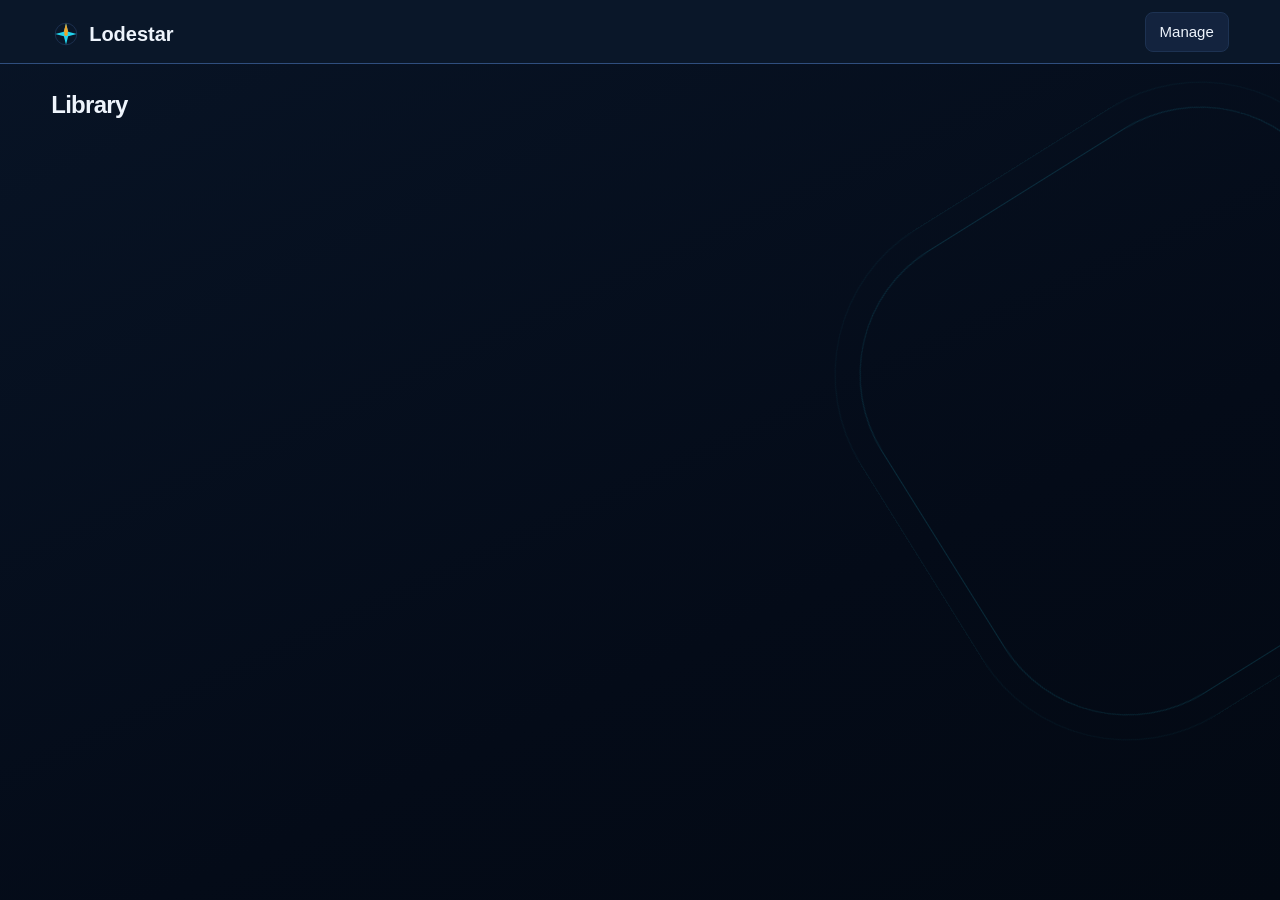
==== web/legacy.html @ 0aa4862f "Separate Lodestar console identity Lodestar can now sit beside PS4Mount without adopting its app, st" ====
<!doctype html>
<html lang="en">
<head>
<meta charset="utf-8">
<meta name="viewport" content="width=device-width,initial-scale=1">
<title>Lodestar</title>
<link rel="icon" href="data:image/svg+xml,%3Csvg xmlns='http://www.w3.org/2000/svg' viewBox='0 0 64 64'%3E%3Crect width='64' height='64' rx='14' fill='%23050b18'/%3E%3Ccircle cx='32' cy='32' r='23' fill='none' stroke='%231d3252' stroke-width='2'/%3E%3Cpath d='M32 9l4.6 18.4L55 32l-18.4 4.6L32 55l-4.6-18.4L9 32l18.4-4.6z' fill='%2322d3ee'/%3E%3Cpath d='M32 9l4.6 18.4L32 32l-4.6-4.6z' fill='%23f0a227'/%3E%3Ccircle cx='32' cy='32' r='4' fill='%23f0a227'/%3E%3C/svg%3E">
<!-- Panel for the browser of older firmwares (no <dialog>): plain pages instead of dialogs,
     ES5 and XMLHttpRequest only, no CSS variables or grid. -->
<style>
*{box-sizing:border-box}
body{margin:0;background:#050b18;background-image:linear-gradient(155deg,#081426,#040b18 65%,#030913);background-attachment:fixed;color:#eef4fc;font:15px/1.45 sans-serif}
header{position:relative;padding:12px 4%;background:#0a1729;border-bottom:1px solid #2f4e7e;min-height:64px}
header h1{display:inline-block;vertical-align:middle;margin:8px 0 0}
#legacy-manage{float:right;margin:0}
#legacy-tools{position:absolute;z-index:4;right:4%;top:calc(100% + 8px);padding:8px;width:210px;background:#0d1c33;border:1px solid #3a5f97;border-radius:8px}
#legacy-tools button{display:block;width:100%;margin:0 0 4px;text-align:left}
#legacy-tools button:last-child{margin-bottom:0}
h1{font-size:20px;margin:0 0 8px;font-weight:600}
h1 small{color:#9fb4d2;font-weight:normal;font-size:13px;margin-left:8px}
h2{font-size:18px;margin:0 0 12px;font-weight:600}
h3{font-size:16px;margin:0 0 8px;font-weight:600}
button{font:inherit;font-weight:500;color:#eef4fc;background:#13233e;border:1px solid #1d3252;border-radius:8px;padding:8px 14px;margin:0 6px 6px 0;cursor:pointer}
button:focus{border-color:#22d3ee;outline:2px solid #22d3ee;outline-offset:2px}
button.primary{background:#0e7490;border-color:#0e7490}
button.danger{background:rgba(224,85,85,.14);border-color:rgba(224,85,85,.55)}
button[disabled]{opacity:.45}
input,textarea,select{font:inherit;background:#02060f;color:#eef4fc;border:1px solid #1d3252;border-radius:8px;padding:8px 10px}
select{max-width:100%}
label select{display:block;margin-top:4px}
textarea{width:100%;min-height:90px;font-family:monospace}
.view{padding:24px 4% 36px;display:none}
.view.on{display:block}
.summary span{display:inline-block;padding:4px 0;margin:0 12px 0 0;color:#a9bcd9;font-size:13px}
body:before{content:"";position:fixed;z-index:-1;pointer-events:none;top:150px;right:-145px;width:520px;height:520px;border:1px solid rgba(34,211,238,.15);border-radius:28%;-webkit-transform:rotate(-32deg);transform:rotate(-32deg);outline:1px solid rgba(34,211,238,.06);outline-offset:24px}
.library-heading{font-size:24px;letter-spacing:-.03em}
.card{display:inline-block;vertical-align:top;width:18%;margin:0 1% 10px 0}
.art{display:block;width:100%;padding:0;margin:0;text-align:left;background:transparent;border:0;border-radius:4px}
.art[aria-pressed=true] .cover{box-shadow:0 0 0 2px #22d3ee}.art:focus .cover{box-shadow:none}
.cover,.shelf-art{display:block;background:#081226 center/cover no-repeat}
.cover{width:100%;padding-top:75%;border-radius:4px}
.info{display:block;padding:8px 0 4px;min-height:48px;overflow:hidden}
.name{display:block;font-weight:600;font-size:15px;white-space:nowrap;overflow:hidden;text-overflow:ellipsis}
.meta{color:#a9bcd9;font-size:13px;word-wrap:break-word}
.badge{display:block;color:#a9bcd9;font-size:12px;white-space:nowrap;overflow:hidden;text-overflow:ellipsis}
.b-restart,.b-pending{color:#ffd88f}
.shelf-art{padding-top:56.25%;border-radius:4px}
#g-name{font-size:26px;line-height:1.2;margin:12px 0 4px;word-wrap:break-word}
#v-game p{margin:6px 0}
.actions{margin-top:13px}
.tv button,.tv select{min-height:42px}
.tv .name{font-size:16px}.tv .badge{font-size:13px}
.tv :focus{outline:3px solid #22d3ee;outline-offset:3px}
@media(max-width:850px){.card{width:31%}}
@media(max-width:580px){.card{width:48%}}
.warn{color:#ffd88f;font-size:13px;background:rgba(240,162,39,.12);border:1px solid rgba(240,162,39,.45);border-radius:8px;padding:6px 8px;margin-top:4px}
#restart-banner{border-bottom:1px solid #4a6286;color:#ffd88f;padding:0 0 12px;margin:0 0 24px}
#restart-banner .rb-main{font-weight:600}
#actbar{border:1px solid #1d3252;background:#0c1830;border-radius:12px;padding:10px 14px;margin:0 0 12px;font-size:14px}
#actbar .db-main{font-weight:600;display:block}
#actbar .db-sub{color:#9fb4d2;font-size:13px;display:block;margin-top:4px}
#act-prog{display:block;width:100%;height:10px;margin-top:8px;accent-color:#0e7490}
.box{border:1px solid #1d3252;border-radius:12px;padding:12px 14px;margin:0 0 14px}
.box h3{margin:0 0 8px;font-size:16px}
.hint{color:#9fb4d2;font-size:13px;display:block;margin:4px 0 8px}
.note{color:#ffd88f;font-size:13px;margin:0 0 10px}
label{display:block;margin:0 0 10px}
table{width:100%;border-collapse:collapse;font-size:14px;margin:0 0 10px}
th,td{border-bottom:1px solid #1d3252;padding:8px 6px;text-align:left;vertical-align:top}
td.c,th.c{width:36px;text-align:center}
pre{white-space:pre-wrap;font-size:12px;background:#02060f;padding:12px;border-radius:8px}
#msg{display:none;margin:8px 0 0;padding:8px 12px;border:1px solid #1d3252;border-radius:8px;background:#0c1830}
[hidden]{display:none!important}
</style>
</head>
<body>
<header>
  <svg width="30" height="30" viewBox="0 0 64 64" aria-hidden="true" style="vertical-align:middle;margin:6px 8px 0 0"><circle cx="32" cy="32" r="23" fill="none" stroke="#1d3252" stroke-width="2"/><path d="M32 9l4.6 18.4L55 32l-18.4 4.6L32 55l-4.6-18.4L9 32l18.4-4.6z" fill="#22d3ee"/><path d="M32 9l4.6 18.4L32 32l-4.6-4.6z" fill="#f0a227"/><circle cx="32" cy="32" r="4" fill="#f0a227"/></svg><h1>Lodestar</h1>
  <button id="legacy-manage" aria-controls="legacy-tools" aria-expanded="false">Manage</button>
  <div id="legacy-tools" hidden>
    <button id="nav-games">Games</button>
    <button id="rescan">Scan for games</button>
    <button id="nav-settings">Settings</button>
    <button id="nav-log">Log</button>
    <button id="stop" class="danger">Stop</button>
    <small class="meta" id="ver"></small>
  </div>
  <div id="msg"></div>
</header>

<div class="view on" id="v-games">
  <div id="restart-banner" style="display:none">
    <div class="rb-main" id="rb-main"></div>
  </div>
  <div id="actbar" style="display:none">
    <span class="db-main" id="ab-text"></span>
    <progress id="act-prog" max="1" value="0" hidden></progress>
    <span class="db-sub" id="ab-sub"></span>
  </div>
  <h2 class="library-heading">Library</h2>
  <div id="grid"></div>
  <div class="summary" id="summary"></div>
  <p class="meta" id="empty" style="display:none">No PS4 games found. Put the .pkg files (game, update and add-ons) in the Lodestar folder of a USB drive.</p>
</div>

<div class="view" id="v-game">
  <div class="shelf-art" id="g-art"></div>
  <h2 id="g-name"></h2>
  <div id="g-info"></div>
  <div class="actions" id="g-actions"></div>
  <button id="g-back">Back</button>
</div>

<div class="view" id="v-settings">
  <h2>Settings</h2>
  <div class="box">
    <h3>Adding games</h3>
    <label>Folders to search for pkgs (one per line, relative to each drive)
      <textarea id="s-paths" spellcheck="false"></textarea>
      <span class="hint">/ is the root of the drive. Games are moved into the ps4 folder, so it cannot be used here.</span>
    </label>
    <label><input type="checkbox" id="s-batch"> Add new games in groups</label>
    <label>Games per group <input type="number" id="s-size" inputmode="numeric" pattern="[0-9]*" min="1" max="50" style="width:6em"></label>
    <label><input type="checkbox" id="s-internal"> Also use pkgs in the console's /data/Lodestar</label>
    <label>Add-ons (DLC) <select id="s-dlc-mode"><option value="external">Mount from the source drive</option><option value="internal">Console storage (installs add-ons, up to 256 MB)</option><option value="off">Off</option></select></label>
    <label id="s-dlcbig-row" hidden><input type="checkbox" id="s-dlcbig"> Also install big add-ons (over 256 MB)</label>
    <label>Language
      <select id="s-lang"><option value="auto">The console's</option><option value="en">English</option><option value="es">Español</option></select>
    </label>
  </div>
  <div class="box">
    <h3>Restore original files</h3>
    <span class="hint">Takes games off the console and puts their pkgs (game, update and add-ons) back where they were, with the
      names they had. Nothing is deleted. The open game is closed first.</span>
    <label>Games removed from the library per group (1 to <span id="rmax">10</span>)
      <input type="number" id="s-rsize" inputmode="numeric" pattern="[0-9]*" min="1" max="10" style="width:6em">
    </label>
    <button class="danger" id="s-restore">Restore the files of all games</button>
    <button id="s-pick">Restore the files of chosen games</button>
    <button id="s-forget">Use restored pkgs again</button>
  </div>
  <button id="s-cancel">Back</button><button class="primary" id="s-save">Save</button>
</div>

<div class="view" id="v-pick">
  <h2>Restore the files of chosen games</h2>
  <p class="note">Each chosen game gets its pkgs back where they were, with its update and all its add-ons. The open game is closed first.</p>
  <table>
    <thead><tr><th class="c"><input type="checkbox" id="p-all"></th><th>Game</th><th>Files</th></tr></thead>
    <tbody id="p-rows"></tbody>
  </table>
  <p class="hint" id="p-info"></p>
  <button id="p-cancel">Back</button><button class="danger" id="p-go" disabled>Restore the chosen ones</button>
</div>

<div class="view" id="v-log">
  <h2>Log</h2>
  <pre id="log"></pre>
  <button id="l-back">Back</button>
</div>

<!--LANG-->
<script>
var games = [], busy = {}, maxRestore = 10, msgTimer = 0, activity = {};
var labels = {ready: 'Ready', restart: 'Restart to play', running: 'Running', removed: 'Not in library', internal: 'On console storage', pending: 'Adding', duplicate: 'On another drive', offline: 'Drive not connected'};
function label(state) { return labels[state] ? t(labels[state]) : state; }

function $(id) { return document.getElementById(id); }
function esc(s) { return String(s).replace(/[&<>"']/g, function (c) { return '&#' + c.charCodeAt(0) + ';'; }); }
function gb(n) { return (n / 1073741824).toFixed(n >= 10737418240 ? 0 : 1) + ' GB'; }
function say(text) {
  var m = $('msg');
  m.innerHTML = esc(text);
  m.style.display = 'block';
  clearTimeout(msgTimer);
  msgTimer = setTimeout(function () { m.style.display = 'none'; }, 6000);
}
/* done(err, json): err is a message when the request failed. */
function api(path, method, body, done) {
  var x = new XMLHttpRequest();
  x.open(method || 'GET', path, true);
  x.setRequestHeader('X-Lodestar', '1');
  if (body !== null && body !== undefined) x.setRequestHeader('Content-Type', 'application/x-www-form-urlencoded');
  x.onreadystatechange = function () {
    if (x.readyState !== 4) return;
    var j = null;
    try { j = JSON.parse(x.responseText); } catch (e) {}
    if (!done) return;
    if (x.status !== 200 || !j) done((j && j.error) || ('HTTP ' + x.status), j);
    else done(null, j);
  };
  x.send(body === undefined ? null : body);
}
var currentView = 'v-games';
function show(view) {
  currentView = view;
  var v = ['v-games', 'v-game', 'v-settings', 'v-pick', 'v-log'];
  for (var i = 0; i < v.length; i++) $(v[i]).className = 'view' + (v[i] === view ? ' on' : '');
  window.scrollTo(0, 0);
  if (tv) {
    var first = $(view).querySelector('button:not([disabled])');
    if (first) first.focus();
  }
}
function addons(g) { return g.dlc ? (g.dlc === 1 ? t('1 add-on') : t('{0} add-ons', g.dlc)) : t('no add-ons'); }
function movedBack(g) { return t('Game{0}{1}', g.has_patch ? t(', update') : '', g.dlc ? t(' and {0}', addons(g)) : ''); }

var shelfSelection = '', shelfGrid = '', gameView = '', gameViewHtml = '';
/* The cover that has the focus (or was last opened): the grid's only selection mark,
 * the details live on the game page a cover opens. */
function selectCover(tid) {
  shelfSelection = tid;
  var covers = $('grid').querySelectorAll('[data-g]');
  for (var i = 0; i < covers.length; i++) covers[i].setAttribute('aria-pressed', String(covers[i].getAttribute('data-g') === tid));
}
/* The game's page: art, what it is and where its pkgs are, and its actions. */
function fillGame(tid) {
  var g = null, i, act = '';
  for (i = 0; i < games.length; i++) if (games[i].title_id === tid) { g = games[i]; break; }
  if (!g) return false;
  $('g-art').style.backgroundImage = 'url(/pic/' + tid + '),url(/icon/' + tid + ')';
  $('g-name').textContent = g.name;
  if (g.state === 'removed') act = '<button class="primary" data-a="mount" data-t="' + tid + '">' + t('Add to library') + '</button>';
  else if (g.state === 'ready' || g.state === 'restart') act = '<button class="danger" data-a="unmount" data-t="' + tid + '">' + t('Remove from library') + '</button>';
  else if (g.state === 'running') act = '<button disabled>' + t('Close the game to remove it') + '</button>';
  if (busy[tid]) act = '<button disabled>' + t('Please wait...') + '</button>';
  var info = (g.state !== 'ready' ? '<p class="badge b-' + esc(g.state) + '">' + esc(label(g.state)) + '</p>' : '') +
    '<p class="meta">' + esc(tid) + (g.version ? ' · v' + esc(g.version) : '') + (g.has_patch ? t(' (with update)') : '') +
    (g.dlc ? ' · ' + esc(addons(g)) : '') + (g.size ? ' · ' + gb(g.size) : '') + '</p>' +
    '<p class="meta">' + esc(g.source || '') + (g.mount ? ' · ' + esc(t('mounted {0}', g.mount)) : '') + '</p>' +
    (g.state === 'offline' ? '<p class="warn">' + esc(t('On {0}, which is not connected. Connect it to play.', g.storage)) + '</p>' : '') +
    (g.update_issue ? '<p class="warn">' + esc(g.update_issue) + '</p>' : '');
  if (info + '\n' + act !== gameViewHtml) {
    $('g-info').innerHTML = info;
    $('g-actions').innerHTML = act;
    gameViewHtml = info + '\n' + act;
  }
  return true;
}
function showGame(tid) {
  if (fillGame(tid)) { gameView = tid; show('v-game'); }
}
function render() {
  var html = '', counts = {}, i, g, selected = '', focus = document.activeElement.getAttribute('data-g');
  for (i = 0; i < games.length; i++) {
    g = games[i];
    if (g.title_id === shelfSelection) selected = shelfSelection;
    counts[g.state] = (counts[g.state] || 0) + 1;
    html += '<div class="card"><button type="button" class="art" data-g="' + g.title_id +
      '"><span class="cover" style="background-image:url(/icon/' + g.title_id + ')"></span><span class="info"><span class="name">' +
      esc(g.name) + '</span>' +
      (g.state !== 'ready' ? '<span class="badge b-' + esc(g.state) + '">' + esc(label(g.state)) + '</span>' : '') +
      '</span></button></div>';
  }
  if (html !== shelfGrid) { $('grid').innerHTML = html; shelfGrid = html; }
  selectCover(selected || (games.length ? games[0].title_id : ''));
  if (gameView) {
    if (!fillGame(gameView)) { gameView = ''; gameViewHtml = ''; if (currentView === 'v-game') show('v-games'); }
  }
  if (focus && document.activeElement === document.body && shelfSelection) {
    var replacement = $('grid').querySelector('[data-g="' + shelfSelection + '"]');
    if (replacement) replacement.focus();
  }
  $('empty').style.display = games.length ? 'none' : 'block';
  var s = '<span>' + t('{0} game(s)', games.length) + '</span>';
  for (var k in counts) s += '<span>' + esc(label(k)) + ': ' + counts[k] + '</span>';
  $('summary').innerHTML = s;
}
/* The list is asked again when the previous answer came back (a slow console must not
 * get a pile of requests), and nothing is asked in a background tab. */
function poll(ms, fn, when) {
  setTimeout(function tick() {
    if ((typeof document.hidden !== 'undefined' && document.hidden) || (when && !when())) { setTimeout(tick, ms); return; }
    fn(function () { setTimeout(tick, ms); });
  }, ms);
}
function mb(n) { return n >= 1073741824 ? (n / 1073741824).toFixed(n >= 10737418240 ? 0 : 1) + ' GB' : Math.max(1, Math.round(n / 1048576)) + ' MB'; }
/* Games that wait for the one restart a new task needs: said at the top of the list. */
function renderRestart() {
  var rb = $('restart-banner'), rn = [], i, g, names;
  for (i = 0; i < games.length; i++) {
    g = games[i];
    if (g.state === 'restart') rn.push(g);
  }
  rb.style.display = rn.length ? 'block' : 'none';
  if (!rn.length) return;
  names = rn.slice(0, 4).map(function (x) { return x.name; }).join(', ') + (rn.length > 4 ? t(' +{0} more', rn.length - 4) : '');
  $('rb-main').textContent = rn.length === 1 ?
    t('1 game needs a one-time console restart to start: {0}', rn[0].name) :
    t('{0} games need a one-time console restart to start: {1}', rn.length, names);
}
/* What the console is doing now: a scan, a group being registered, a restore or pending add-ons. */
function renderAct() {
  var a = activity || {}, bar = $('actbar'), who, main, pend, pr, i, s;
  bar.style.display = a.busy ? 'block' : 'none';
  if (!a.busy) return;
  who = a.title || a.title_id || a.drive || '';
  pend = a.dlc_pending || [];
  if (a.phase === 'scanning') {
    main = t('Scanning {0}', a.drive || '');
    if (a.total > 0) main += ' · ' + t('{0} of {1}', a.done, a.total);
  } else if (a.phase === 'registering') {
    main = t('Adding {0} of {1}: {2}', a.done, a.total, who);
    if (a.groups > 1) main += ' · ' + t('Group {0}/{1}', a.group, a.groups);
  } else if (a.phase === 'waiting_db') {
    main = t('Waiting for PS4 system database…');
  } else if (a.phase === 'restoring') {
    main = t('Restoring {0} of {1}: {2}', a.done, a.total, who);
  } else if (pend.length) {
    main = t('Installing add-ons…');
  } else {
    main = t('Working…');
  }
  $('ab-text').textContent = main;
  s = '';
  for (i = 0; i < pend.length; i++) s += (i ? ' · ' : '') + pend[i].name + ' (' + mb(pend[i].size) + ')';
  $('ab-sub').textContent = s;
  pr = $('act-prog');
  pr.hidden = !(a.total > 0);
  if (a.total > 0) { pr.max = a.total; pr.value = a.done; }
}
function load(done) {
  api('/api/games', 'GET', null, function (err, j) {
    if (err) { say(t('Could not read the list: {0}', err)); if (done) done(); return; }
    setLang(j.lang);
    games = j.games;
    activity = j.activity || {};
    $('ver').innerHTML = esc(j.version);
    render();
    renderAct();
    renderRestart();
    if (done) done();
  });
}

$('grid').onclick = function (e) {
  var cover = e.target || e.srcElement;
  while (cover && cover !== this && !cover.getAttribute('data-g')) cover = cover.parentNode;
  if (cover && cover !== this) {
    var tid = cover.getAttribute('data-g');
    selectCover(tid);
    showGame(tid);
  }
};
$('g-back').onclick = function () { show('v-games'); };
$('g-actions').onclick = function (e) {
  var b = e.target || e.srcElement;
  if (!b || !b.getAttribute || !b.getAttribute('data-a')) return;
  var tid = b.getAttribute('data-t'), a = b.getAttribute('data-a');
  if (a === 'unmount' && !confirm(t('Remove {0} from the library? Its pkgs stay where they are (deleting it on the console deletes them).', tid))) return;
  if (a === 'restore' && !confirm(t('Restore the original files of {0}?\n\nThe game leaves the console and its pkgs (game, update and add-ons) go back ' +
      'where they were, with the names they had. The open game is closed first. Lodestar stops using these pkgs. Nothing is ' +
      'deleted.', tid))) return;
  busy[tid] = 1;
  render();
  api('/api/' + a + '?title_id=' + tid, 'POST', null, function (err, j) {
    say(err ? t('Error: {0}', err) : j.message);
    delete busy[tid];
    load();
  });
};
function showTools(open) {
  $('legacy-tools').hidden = !open;
  $('legacy-manage').setAttribute('aria-expanded', String(open));
}
$('legacy-manage').onclick = function () { showTools($('legacy-tools').hidden); };
$('legacy-tools').addEventListener('click', function () {
  if (!this.hidden) {
    var restoreFocus = this.contains(document.activeElement);
    showTools(false);
    if (restoreFocus) $('legacy-manage').focus();
  }
});
$('nav-games').onclick = function () { show('v-games'); load(); };
$('rescan').onclick = function () {
  api('/api/rescan', 'POST', null, function (err, j) { say(err ? t('Error: {0}', err) : j.message); setTimeout(load, 3000); });
};
$('nav-log').onclick = function () {
  api('/api/log', 'GET', null, function (err, j) {
    if (err) { say(t('Could not read the log: {0}', err)); return; }
    $('log').innerHTML = esc(j.log);
    show('v-log');
  });
};
$('l-back').onclick = function () { show('v-games'); };
$('stop').onclick = function () {
  if (!confirm(t('Stop Lodestar? The games stay unavailable until it is loaded again.'))) return;
  api('/api/stop', 'POST', null, function (err, j) { say(err ? t('Error: {0}', err) : j.message); });
};

/* --- settings --- */
$('nav-settings').onclick = function () {
  api('/api/config', 'GET', null, function (err, c) {
    if (err) { say(t('Could not read the settings: {0}', err)); return; }
    $('s-paths').value = c.paths.join('\n');
    $('s-batch').checked = c.batch;
    $('s-size').value = c.batch_size;
    $('s-size').disabled = !c.batch;
    $('s-dlc-mode').value = c.dlc_mode || (c.dlc ? 'internal' : 'off');
    $('s-dlcbig').checked = !!c.dlc_big;
    $('s-internal').checked = !!c.internal;
    dlcFields();
    $('s-lang').value = c.lang || 'auto';
    maxRestore = c.max_restore_batch || 10;
    $('rmax').innerHTML = maxRestore;
    $('s-rsize').value = c.restore_batch || 5;
    show('v-settings');
  });
};
$('s-batch').onclick = function () { $('s-size').disabled = !this.checked; };
/* Big add-ons are installed only in console-storage mode: the switch shows only there. */
function dlcFields() { $('s-dlcbig-row').hidden = $('s-dlc-mode').value !== 'internal'; }
$('s-dlc-mode').onchange = dlcFields;
$('s-cancel').onclick = function () { show('v-games'); };
/* Number fields: type=number opens the numeric keyboard on the console browser (inputmode alone does
 * not), inputmode on phones; digits only, capped at max. */
function onlyDigits(el, max) {
  /* a key that types anything but a digit never reaches the field (Enter still submits) */
  el.onkeypress = function (e) {
    e = e || window.event;
    var c = e.charCode || e.keyCode || 0;
    if (c >= 32 && (c < 48 || c > 57)) {
      if (e.preventDefault) e.preventDefault();
      return false;
    }
  };
  el.onkeyup = el.onchange = el.oninput = function () {
    var v = this.value.replace(/[^0-9]/g, '');
    if (v !== '' && +v > max()) v = String(max());
    if (v !== this.value) this.value = v;
  };
}
onlyDigits($('s-size'), function () { return 50; });
onlyDigits($('s-rsize'), function () { return maxRestore; });
/* Games per group when moving back: digits only, 1 to maxRestore. */
function restoreSize() {
  var v = $('s-rsize').value;
  if (!/^[0-9]+$/.test(v) || +v < 1 || +v > maxRestore) { say(t('Games per group must be a number from 1 to {0}', maxRestore)); return 0; }
  return +v;
}
$('s-save').onclick = function () {
  if (!restoreSize()) return;
  var size = $('s-size').value;
  if (!/^[0-9]+$/.test(size) || +size < 1 || +size > 50) { say(t('Games per group must be a number from 1 to {0}', 50)); return; }
  var dlcMode = $('s-dlc-mode').value;
  var body = 'batch=' + ($('s-batch').checked ? 1 : 0) + '&batch_size=' + encodeURIComponent($('s-size').value) +
    '&dlc_mode=' + dlcMode + '&dlc=' + (dlcMode !== 'off' ? 1 : 0) + '&dlc_big=' + ($('s-dlcbig').checked ? 1 : 0) +
    '&internal=' + ($('s-internal').checked ? 1 : 0) + '&restore_batch=' + $('s-rsize').value + '&lang=' + $('s-lang').value + '&paths=' + encodeURIComponent($('s-paths').value);
  api('/api/config', 'POST', body, function (err, j) {
    say(err ? (j && j.error ? j.error : t('Error: {0}', err)) : j.message);
    if (!err) { show('v-games'); load(); }
  });
};
/* Saves the group size, then starts moving back (body: selected games, or '' for all). */
function startRestore(size, body) {
  api('/api/config', 'POST', 'restore_batch=' + size, function (err) {
    if (err) { say(t('Error: {0}', err)); return; }
    api('/api/restore', 'POST', body, function (err2, j) {
      say(err2 ? t('Error: {0}', err2) : j.message);
      if (!err2) { show('v-games'); setTimeout(load, 3000); }
    });
  });
}
$('s-restore').onclick = function () {
  var size = restoreSize();
  if (!size) return;
  if (!confirm(t('WARNING: this restores the original files of ALL {0} games: their pkgs (game, update and add-ons) go back ' +
      'where they were, with the names they had.\n\nThe open game is closed now, without saving. All Lodestar games leave ' +
      'the console, {1} at a time, and Lodestar stops using these pkgs. Nothing is deleted.\n\nContinue?', games.length, size))) return;
  startRestore(size, '');
};
$('s-forget').onclick = function () {
  if (!confirm(t('Use the restored pkgs again? They are moved into the ps4 folder and added on the next scan.'))) return;
  api('/api/restored/forget', 'POST', null, function (err, j) { say(err ? t('Error: {0}', err) : j.message); });
};

/* --- choosing games to move back --- */
function boxes() { return $('p-rows').getElementsByTagName('input'); }
function pickUpdate() {
  var b = boxes(), n = 0, size = +$('s-rsize').value || 0;
  for (var i = 0; i < b.length; i++) n += b[i].checked ? 1 : 0;
  $('p-all').checked = n > 0 && n === b.length;
  $('p-go').disabled = !n;
  $('p-info').innerHTML = esc(n ? t('{0} game(s) selected', n) + (size && n > size ? t(', removed from the library {0} at a time', size) : '') : t('No games selected'));
}
$('s-pick').onclick = function () {
  if (!restoreSize()) return;
  var rows = '', g;
  for (var i = 0; i < games.length; i++) {
    g = games[i];
    if (g.state === 'internal' || g.state === 'offline') continue;
    rows += '<tr><td class="c"><input type="checkbox" value="' + g.title_id + '"></td>' +
      '<td>' + esc(g.name) + '<div class="meta">' + g.title_id + ' · ' + esc(g.source) + '</div></td>' +
      '<td>' + esc(movedBack(g)) + '</td></tr>';
  }
  $('p-rows').innerHTML = rows || '<tr><td colspan="3">' + t('No Lodestar games on the connected drives') + '</td></tr>';
  var b = boxes();
  for (var k = 0; k < b.length; k++) b[k].onclick = pickUpdate;
  pickUpdate();
  show('v-pick');
};
$('p-all').onclick = function () {
  var b = boxes();
  for (var i = 0; i < b.length; i++) b[i].checked = this.checked;
  pickUpdate();
};
$('p-cancel').onclick = function () { show('v-settings'); };
$('p-go').onclick = function () {
  var size = restoreSize(), b = boxes(), tids = [];
  if (!size) return;
  for (var i = 0; i < b.length; i++) if (b[i].checked) tids.push(b[i].value);
  if (!tids.length) return;
  if (!confirm(t('Restore the original files of {0} game(s), each with its update and all its add-ons?\n\nThe open game is ' +
      'closed now, without saving. The games leave the console{1}. Nothing is deleted.',
      tids.length, tids.length > size ? t(', {0} at a time', size) : ''))) return;
  startRestore(size, 'title_ids=' + tids.join(','));
};

load();
poll(5000, load, function () { return $('v-games').className.indexOf('on') >= 0; });
var tv = location.hash === '#app=1';
if (tv) document.documentElement.className += ' tv';
bindShelfNavigation($('grid'), tv, selectCover, function () {
  if (currentView === 'v-pick') show('v-settings');
  else if (currentView !== 'v-games') show('v-games');
  else if (!$('legacy-tools').hidden) { showTools(false); $('legacy-manage').focus(); }
  else api('/api/app/close', 'POST');
});
</script>
</body>
</html>
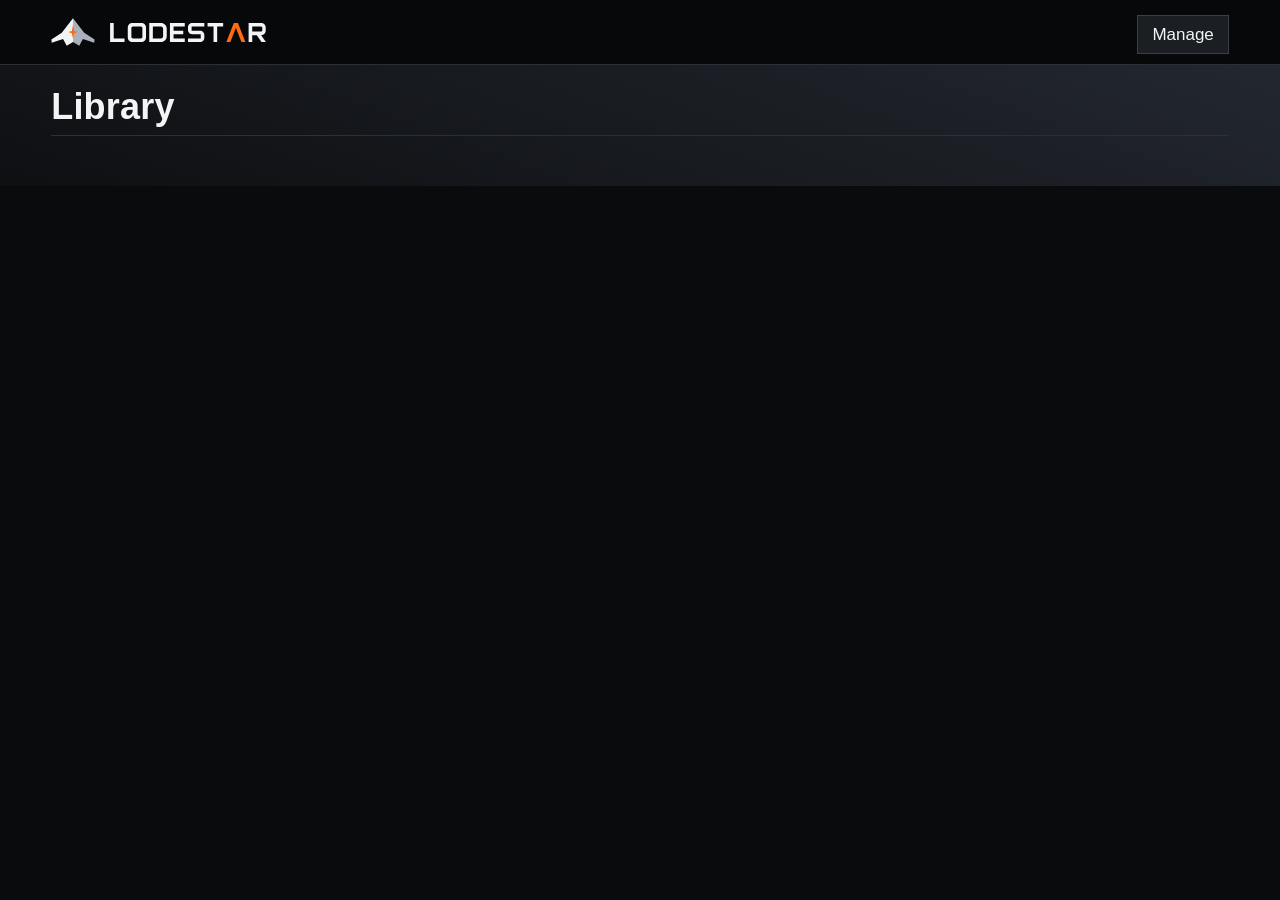
==== commit 42f2cbef: "New identity and a one-column library driven by the controller New mark and wordmark, and a light me" ====
--- a/web/legacy.html
+++ b/web/legacy.html
@@ -4,78 +4,90 @@
 <meta charset="utf-8">
 <meta name="viewport" content="width=device-width,initial-scale=1">
 <title>Lodestar</title>
-<link rel="icon" href="data:image/svg+xml,%3Csvg xmlns='http://www.w3.org/2000/svg' viewBox='0 0 64 64'%3E%3Crect width='64' height='64' rx='14' fill='%23050b18'/%3E%3Ccircle cx='32' cy='32' r='23' fill='none' stroke='%231d3252' stroke-width='2'/%3E%3Cpath d='M32 9l4.6 18.4L55 32l-18.4 4.6L32 55l-4.6-18.4L9 32l18.4-4.6z' fill='%2322d3ee'/%3E%3Cpath d='M32 9l4.6 18.4L32 32l-4.6-4.6z' fill='%23f0a227'/%3E%3Ccircle cx='32' cy='32' r='4' fill='%23f0a227'/%3E%3C/svg%3E">
+<link rel="icon" href="data:image/svg+xml,%3Csvg xmlns='http://www.w3.org/2000/svg' viewBox='0 0 64 64' width='64' height='64'%3E%3Crect width='100%25' height='100%25' fill='%230a0b0d'/%3E%3Cpath fill='%23f3f4f5' fill-rule='evenodd' d='M32.0 13.8L47.6 34.2L62.0 43.5L61.5 48.0L45.8 42.6L40.7 52.2L32.0 46.8L23.3 52.2L18.2 42.6L2.4 48.0L2.0 43.5L16.4 34.2Z'/%3E%3Cpath fill='%23ff6a13' fill-rule='evenodd' d='M32.0 21.6L35.3 30.3L42.2 33.1L35.3 36.0L32.0 44.7L28.7 36.0L21.8 33.1L28.7 30.3Z'/%3E%3C/svg%3E">
 <!-- Panel for the browser of older firmwares (no <dialog>): plain pages instead of dialogs,
      ES5 and XMLHttpRequest only, no CSS variables or grid. -->
 <style>
+/*FONTS*/
 *{box-sizing:border-box}
-body{margin:0;background:#050b18;background-image:linear-gradient(155deg,#081426,#040b18 65%,#030913);background-attachment:fixed;color:#eef4fc;font:15px/1.45 sans-serif}
-header{position:relative;padding:12px 4%;background:#0a1729;border-bottom:1px solid #2f4e7e;min-height:64px}
-header h1{display:inline-block;vertical-align:middle;margin:8px 0 0}
-#legacy-manage{float:right;margin:0}
-#legacy-tools{position:absolute;z-index:4;right:4%;top:calc(100% + 8px);padding:8px;width:210px;background:#0d1c33;border:1px solid #3a5f97;border-radius:8px}
-#legacy-tools button{display:block;width:100%;margin:0 0 4px;text-align:left}
+html{background:#0a0b0d}
+body{margin:0;background:#0a0b0d;background-image:linear-gradient(200deg,#252a32,#0a0b0d 55%);background-attachment:fixed;color:#f3f4f5;font:500 17px/1.35 "Barlow Condensed","Roboto Condensed","Arial Narrow",sans-serif;letter-spacing:.012em}
+::selection{background:#ff6a13;color:#0a0b0d}
+header{position:relative;padding:12px 4%;background:#07080a;border-bottom:1px solid #2c3036;min-height:64px}
+header h1{display:inline-block;vertical-align:middle;margin:0;line-height:0}
+.brand-mark{width:44px;height:32px;vertical-align:middle;margin:4px 10px 4px 0}
+.wordmark{height:19px;width:166px}
+.sr{position:absolute;width:1px;height:1px;overflow:hidden;clip:rect(0 0 0 0);white-space:nowrap}
+#legacy-manage{float:right;margin:3px 0 0}
+#legacy-tools{position:absolute;z-index:4;right:4%;top:calc(100% + 8px);padding:6px;width:220px;background:#15181d;border:1px solid #565c66}
+#legacy-tools button{display:block;width:100%;margin:0 0 2px;text-align:left}
 #legacy-tools button:last-child{margin-bottom:0}
-h1{font-size:20px;margin:0 0 8px;font-weight:600}
-h1 small{color:#9fb4d2;font-weight:normal;font-size:13px;margin-left:8px}
-h2{font-size:18px;margin:0 0 12px;font-weight:600}
-h3{font-size:16px;margin:0 0 8px;font-weight:600}
-button{font:inherit;font-weight:500;color:#eef4fc;background:#13233e;border:1px solid #1d3252;border-radius:8px;padding:8px 14px;margin:0 6px 6px 0;cursor:pointer}
-button:focus{border-color:#22d3ee;outline:2px solid #22d3ee;outline-offset:2px}
-button.primary{background:#0e7490;border-color:#0e7490}
-button.danger{background:rgba(224,85,85,.14);border-color:rgba(224,85,85,.55)}
-button[disabled]{opacity:.45}
-input,textarea,select{font:inherit;background:#02060f;color:#eef4fc;border:1px solid #1d3252;border-radius:8px;padding:8px 10px}
+h2{font-size:30px;line-height:1;margin:0 0 14px;font-weight:700;}
+h3{font-size:19px;margin:0 0 8px;font-weight:700;color:#ff6a13}
+button{font:500 17px/1.25 "Barlow Condensed","Roboto Condensed","Arial Narrow",sans-serif;color:#f3f4f5;background:#1b1e23;border:1px solid #3a3f47;border-radius:0;padding:8px 14px;margin:0 6px 6px 0;cursor:pointer}
+button:focus{background:#ff6a13;border-color:#ff6a13;color:#0a0b0d;outline:2px solid #ff6a13;outline-offset:2px}
+button.primary{background:#ff6a13;border-color:#ff6a13;color:#0a0b0d}
+button.primary:focus{outline-color:#f3f4f5}
+button.danger{background:#2a1513;border-color:#a8483f;color:#ffb4ab}
+button.danger:focus{background:#ff6b5c;border-color:#ff6b5c;color:#0a0b0d;outline-color:#ff6b5c}
+button[disabled]{opacity:.4}
+input,textarea,select{font:inherit;background:#050607;color:#f3f4f5;border:1px solid #3a3f47;border-radius:0;padding:8px 10px}
 select{max-width:100%}
 label select{display:block;margin-top:4px}
-textarea{width:100%;min-height:90px;font-family:monospace}
+textarea{width:100%;min-height:90px;font-family:monospace;font-size:14px}
 .view{padding:24px 4% 36px;display:none}
 .view.on{display:block}
-.summary span{display:inline-block;padding:4px 0;margin:0 12px 0 0;color:#a9bcd9;font-size:13px}
-body:before{content:"";position:fixed;z-index:-1;pointer-events:none;top:150px;right:-145px;width:520px;height:520px;border:1px solid rgba(34,211,238,.15);border-radius:28%;-webkit-transform:rotate(-32deg);transform:rotate(-32deg);outline:1px solid rgba(34,211,238,.06);outline-offset:24px}
-.library-heading{font-size:24px;letter-spacing:-.03em}
-.card{display:inline-block;vertical-align:top;width:18%;margin:0 1% 10px 0}
-.art{display:block;width:100%;padding:0;margin:0;text-align:left;background:transparent;border:0;border-radius:4px}
-.art[aria-pressed=true] .cover{box-shadow:0 0 0 2px #22d3ee}.art:focus .cover{box-shadow:none}
-.cover,.shelf-art{display:block;background:#081226 center/cover no-repeat}
-.cover{width:100%;padding-top:75%;border-radius:4px}
-.info{display:block;padding:8px 0 4px;min-height:48px;overflow:hidden}
-.name{display:block;font-weight:600;font-size:15px;white-space:nowrap;overflow:hidden;text-overflow:ellipsis}
-.meta{color:#a9bcd9;font-size:13px;word-wrap:break-word}
-.badge{display:block;color:#a9bcd9;font-size:12px;white-space:nowrap;overflow:hidden;text-overflow:ellipsis}
-.b-restart,.b-pending{color:#ffd88f}
-.shelf-art{padding-top:56.25%;border-radius:4px}
-#g-name{font-size:26px;line-height:1.2;margin:12px 0 4px;word-wrap:break-word}
+.summary span{display:inline-block;padding:4px 0;margin:0 14px 0 0;color:#a9aeb6;font-size:15px;}
+.library-heading{font-size:36px;border-bottom:1px solid #2c3036;padding-bottom:10px}
+.card{display:block;margin:0 0 2px}
+.art{display:block;width:100%;padding:8px 14px;margin:0;overflow:hidden;text-align:left;background:transparent;border:1px solid transparent}
+.art[aria-pressed=true]{padding:14px;background:#1d140f;border-color:#ff6a13;color:#f3f4f5}
+.art:focus{border-color:#ff6a13}
+.art[aria-pressed=true] .cover{width:132px;height:132px}
+.art[aria-pressed=true] .info{margin-left:156px}
+.art[aria-pressed=true] .name{font-size:32px;font-weight:700;white-space:normal;word-wrap:break-word}
+.art[aria-pressed=true] .more{display:block}
+.art:focus{outline:2px solid #ff6a13;outline-offset:2px}
+.cover,.shelf-art{display:block;background:#111318 center/cover no-repeat}
+.cover{float:left;width:52px;height:52px}
+.info{display:block;margin-left:70px;min-height:52px;padding-top:2px;overflow:hidden}
+.name{display:block;font-size:21px;white-space:nowrap;overflow:hidden;text-overflow:ellipsis}
+.more{display:none;color:#a9aeb6;font-size:16px}
+.meta{color:#a9aeb6;font-size:15px;word-wrap:break-word}
+.badge{display:block;color:#a9aeb6;font-size:14px;white-space:nowrap;overflow:hidden;text-overflow:ellipsis}
+.b-restart,.b-pending{color:#ffcb47}
+.b-offline{color:#ff6b5c}
+.b-running{color:#9bd65a}
+.shelf-art{padding-top:56.25%;border:1px solid #2c3036}
+#g-name{font-size:34px;line-height:1.1;margin:14px 0 6px;word-wrap:break-word}
 #v-game p{margin:6px 0}
 .actions{margin-top:13px}
 .tv button,.tv select{min-height:42px}
-.tv .name{font-size:16px}.tv .badge{font-size:13px}
-.tv :focus{outline:3px solid #22d3ee;outline-offset:3px}
-@media(max-width:850px){.card{width:31%}}
-@media(max-width:580px){.card{width:48%}}
-.warn{color:#ffd88f;font-size:13px;background:rgba(240,162,39,.12);border:1px solid rgba(240,162,39,.45);border-radius:8px;padding:6px 8px;margin-top:4px}
-#restart-banner{border-bottom:1px solid #4a6286;color:#ffd88f;padding:0 0 12px;margin:0 0 24px}
-#restart-banner .rb-main{font-weight:600}
-#actbar{border:1px solid #1d3252;background:#0c1830;border-radius:12px;padding:10px 14px;margin:0 0 12px;font-size:14px}
-#actbar .db-main{font-weight:600;display:block}
-#actbar .db-sub{color:#9fb4d2;font-size:13px;display:block;margin-top:4px}
-#act-prog{display:block;width:100%;height:10px;margin-top:8px;accent-color:#0e7490}
-.box{border:1px solid #1d3252;border-radius:12px;padding:12px 14px;margin:0 0 14px}
-.box h3{margin:0 0 8px;font-size:16px}
-.hint{color:#9fb4d2;font-size:13px;display:block;margin:4px 0 8px}
-.note{color:#ffd88f;font-size:13px;margin:0 0 10px}
+.tv .name{font-size:24px}.tv .badge{font-size:18px}
+.tv :focus{outline:3px solid #ff6a13;outline-offset:3px}
+@media(max-width:580px){.art[aria-pressed=true] .cover{width:92px;height:92px}.art[aria-pressed=true] .info{margin-left:108px}}
+.warn{color:#ffcb47;font-size:15px;background:#221c0c;border:1px solid #7d6527;padding:6px 8px;margin-top:4px}
+#restart-banner{border-bottom:1px solid #7d6527;color:#ffcb47;padding:0 0 12px;margin:0 0 24px}
+#restart-banner .rb-main{font-weight:500}
+#actbar{border:1px solid #2c3036;background:#121418;padding:10px 14px;margin:0 0 12px;font-size:16px}
+#actbar .db-main{font-weight:500;display:block}
+#actbar .db-sub{color:#a9aeb6;font-size:15px;display:block;margin-top:4px}
+#act-prog{display:block;width:100%;height:8px;margin-top:8px;accent-color:#ff6a13}
+.box{border:1px solid #2c3036;background:#0f1114;padding:12px 14px;margin:0 0 14px}
+.hint{color:#a9aeb6;font-size:15px;display:block;margin:4px 0 8px}
+.note{color:#ffcb47;font-size:15px;margin:0 0 10px}
 label{display:block;margin:0 0 10px}
-table{width:100%;border-collapse:collapse;font-size:14px;margin:0 0 10px}
-th,td{border-bottom:1px solid #1d3252;padding:8px 6px;text-align:left;vertical-align:top}
+table{width:100%;border-collapse:collapse;font-size:16px;margin:0 0 10px}
+th,td{border-bottom:1px solid #2c3036;padding:8px 6px;text-align:left;vertical-align:top}
 td.c,th.c{width:36px;text-align:center}
-pre{white-space:pre-wrap;font-size:12px;background:#02060f;padding:12px;border-radius:8px}
-#msg{display:none;margin:8px 0 0;padding:8px 12px;border:1px solid #1d3252;border-radius:8px;background:#0c1830}
+pre{white-space:pre-wrap;font-size:12px;background:#050607;padding:12px;border:1px solid #2c3036}
+#msg{display:none;margin:8px 0 0;padding:8px 12px;border:1px solid #ff6a13;background:#121418}
 [hidden]{display:none!important}
 </style>
 </head>
 <body>
 <header>
-  <svg width="30" height="30" viewBox="0 0 64 64" aria-hidden="true" style="vertical-align:middle;margin:6px 8px 0 0"><circle cx="32" cy="32" r="23" fill="none" stroke="#1d3252" stroke-width="2"/><path d="M32 9l4.6 18.4L55 32l-18.4 4.6L32 55l-4.6-18.4L9 32l18.4-4.6z" fill="#22d3ee"/><path d="M32 9l4.6 18.4L32 32l-4.6-4.6z" fill="#f0a227"/><circle cx="32" cy="32" r="4" fill="#f0a227"/></svg><h1>Lodestar</h1>
+  <svg class="brand-mark" viewBox="0 0 200 140" aria-hidden="true"><path fill="#f3f4f5" d="M100.0 7.2L49.0 73.9L2.0 104.3L3.4 119.0L54.9 101.3L71.5 132.7L100.0 115.0Z"/><path fill="#aab1ba" d="M100.0 7.2L150.9 73.9L198.0 104.3L196.5 119.0L145.0 101.3L128.4 132.7L100.0 115.0Z"/><path fill="#ff6a13" d="M100.0 38.6L105.3 65.1L121.5 70.4L105.3 75.8L100.0 99.4L94.6 75.8L78.4 70.4L94.6 65.1Z"/></svg><h1><svg class="wordmark" viewBox="0 0 820 100" aria-hidden="true"><path fill="#f3f4f5" fill-rule="evenodd" d="M0.0 0.0L19.0 0.0L19.0 81.0L76.0 81.0L76.0 100.0L0.0 100.0Z"/><path fill="#f3f4f5" fill-rule="evenodd" d="M93.0 24.0L93.4 19.3L94.8 14.8L97.0 10.6L100.0 7.0L103.6 4.0L107.8 1.8L112.3 0.4L117.0 0.0L165.0 0.0L169.6 0.4L174.1 1.8L178.3 4.0L181.9 7.0L184.9 10.6L187.1 14.8L188.5 19.3L189.0 24.0L189.0 76.0L188.5 80.6L187.1 85.1L184.9 89.3L181.9 92.9L178.3 95.9L174.1 98.1L169.6 99.5L165.0 100.0L117.0 100.0L112.3 99.5L107.8 98.1L103.6 95.9L100.0 92.9L97.0 89.3L94.8 85.1L93.4 80.6L93.0 76.0ZM112.0 27.0L112.1 25.4L112.6 23.9L113.3 22.5L114.3 21.3L115.5 20.3L116.9 19.6L118.4 19.1L120.0 19.0L162.0 19.0L163.5 19.1L165.0 19.6L166.4 20.3L167.6 21.3L168.6 22.5L169.3 23.9L169.8 25.4L170.0 27.0L170.0 73.0L169.8 74.5L169.3 76.0L168.6 77.4L167.6 78.6L166.4 79.6L165.0 80.3L163.5 80.8L162.0 81.0L120.0 81.0L118.4 80.8L116.9 80.3L115.5 79.6L114.3 78.6L113.3 77.4L112.6 76.0L112.1 74.5L112.0 73.0Z"/><path fill="#f3f4f5" fill-rule="evenodd" d="M206.0 0.0L268.0 0.0L273.8 0.5L279.4 2.2L284.6 5.0L289.2 8.7L292.9 13.3L295.7 18.5L297.4 24.1L298.0 30.0L298.0 70.0L297.4 75.8L295.7 81.4L292.9 86.6L289.2 91.2L284.6 94.9L279.4 97.7L273.8 99.4L268.0 100.0L206.0 100.0ZM225.0 19.0L268.0 19.0L270.1 19.2L272.2 19.8L274.1 20.8L275.7 22.2L277.1 23.8L278.1 25.7L278.7 27.8L279.0 30.0L279.0 70.0L278.7 72.1L278.1 74.2L277.1 76.1L275.7 77.7L274.1 79.1L272.2 80.1L270.1 80.7L268.0 81.0L225.0 81.0Z"/><path fill="#f3f4f5" fill-rule="evenodd" d="M315.0 0.0L393.0 0.0L393.0 19.0L334.0 19.0L334.0 41.0L385.0 41.0L385.0 59.0L334.0 59.0L334.0 81.0L393.0 81.0L393.0 100.0L315.0 100.0Z"/><path fill="#f3f4f5" fill-rule="evenodd" d="M496.0 0.0L432.0 0.0L427.7 0.4L423.5 1.6L419.7 3.7L416.4 6.4L413.7 9.7L411.6 13.5L410.4 17.7L410.0 22.0L410.0 37.0L410.4 41.2L411.6 45.4L413.7 49.2L416.4 52.5L419.7 55.2L423.5 57.3L427.7 58.5L432.0 59.0L477.0 59.0L477.0 81.0L410.0 81.0L410.0 100.0L474.0 100.0L478.2 99.5L482.4 98.3L486.2 96.2L489.5 93.5L492.2 90.2L494.3 86.4L495.5 82.2L496.0 78.0L496.0 63.0L495.5 58.7L494.3 54.5L492.2 50.7L489.5 47.4L486.2 44.7L482.4 42.6L478.2 41.4L474.0 41.0L429.0 41.0L429.0 19.0L496.0 19.0Z"/><path fill="#f3f4f5" fill-rule="evenodd" d="M513.0 0.0L595.0 0.0L595.0 19.0L563.5 19.0L563.5 100.0L544.5 100.0L544.5 19.0L513.0 19.0Z"/><path fill="#ff6a13" fill-rule="evenodd" d="M612.0 100.0L651.0 0.0L673.0 0.0L712.0 100.0L691.0 100.0L662.0 25.0L633.0 100.0Z"/><path fill="#f3f4f5" fill-rule="evenodd" d="M729.0 0.0L795.0 0.0L799.6 0.4L804.1 1.8L808.3 4.0L811.9 7.0L814.9 10.6L817.1 14.8L818.5 19.3L819.0 24.0L819.0 40.0L818.5 44.6L817.1 49.1L814.9 53.3L811.9 56.9L808.3 59.9L804.1 62.1L799.6 63.5L795.0 64.0L795.0 64.0L820.0 100.0L797.0 100.0L772.0 64.0L748.0 64.0L748.0 100.0L729.0 100.0ZM748.0 19.0L795.0 19.0L796.1 19.1L797.3 19.4L798.3 20.0L799.2 20.7L799.9 21.6L800.5 22.7L800.8 23.8L801.0 25.0L801.0 39.0L800.8 40.1L800.5 41.3L799.9 42.3L799.2 43.2L798.3 43.9L797.3 44.5L796.1 44.8L795.0 45.0L748.0 45.0Z"/></svg><span class="sr">Lodestar</span></h1>
   <button id="legacy-manage" aria-controls="legacy-tools" aria-expanded="false">Manage</button>
   <div id="legacy-tools" hidden>
     <button id="nav-games">Games</button>
@@ -250,6 +262,7 @@
       '"><span class="cover" style="background-image:url(/icon/' + g.title_id + ')"></span><span class="info"><span class="name">' +
       esc(g.name) + '</span>' +
       (g.state !== 'ready' ? '<span class="badge b-' + esc(g.state) + '">' + esc(label(g.state)) + '</span>' : '') +
+      '<span class="more">' + esc([g.storage, g.size ? gb(g.size) : '', g.title_id].filter(Boolean).join(' · ')) + '</span>' +
       '</span></button></div>';
   }
   if (html !== shelfGrid) { $('grid').innerHTML = html; shelfGrid = html; }
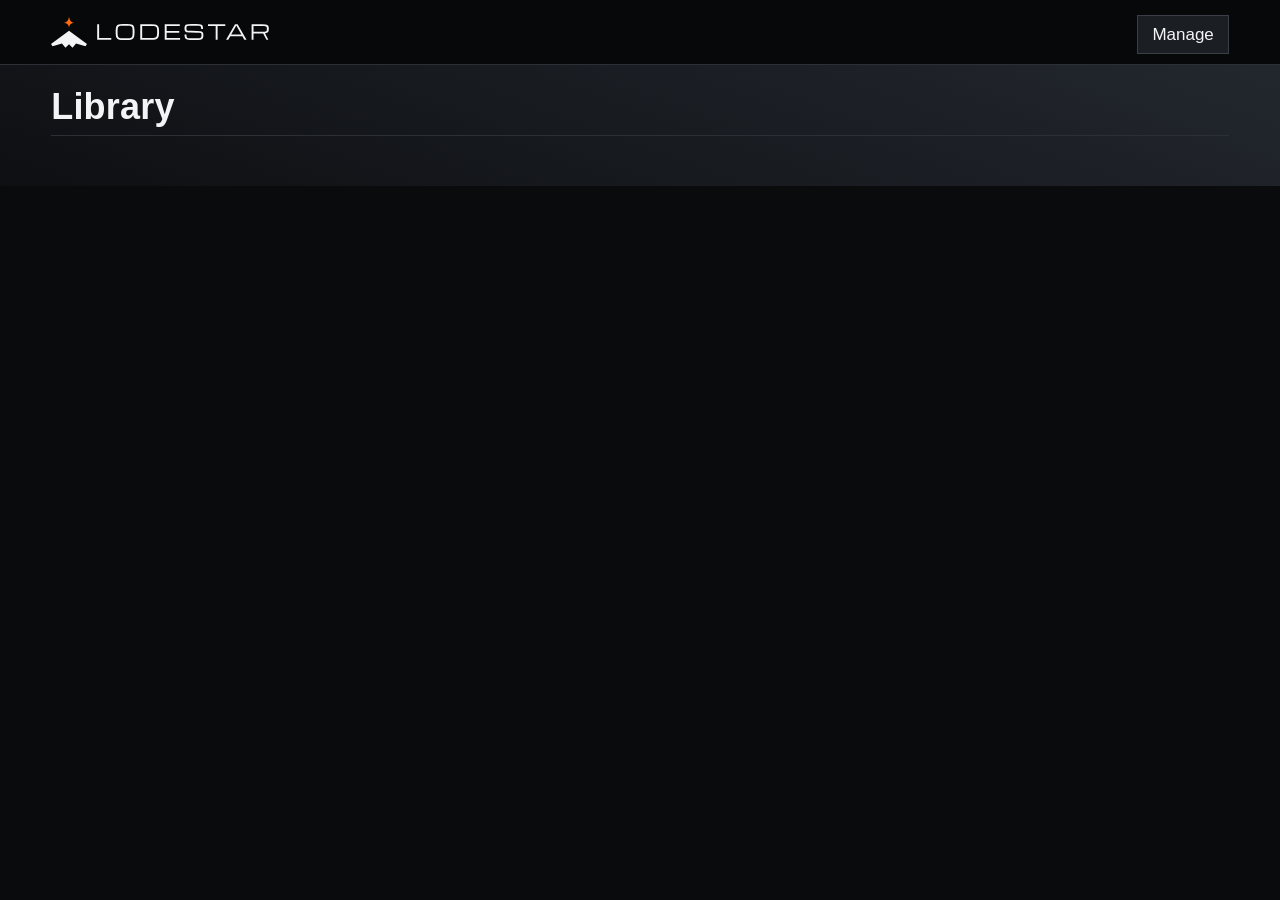
==== commit b1d469ca: "Replace the logo with a flat flying wing under its guiding star A white wing under an orange four-po" ====
--- a/web/legacy.html
+++ b/web/legacy.html
@@ -15,8 +15,8 @@
 ::selection{background:#ff6a13;color:#0a0b0d}
 header{position:relative;padding:12px 4%;background:#07080a;border-bottom:1px solid #2c3036;min-height:64px}
 header h1{display:inline-block;vertical-align:middle;margin:0;line-height:0}
-.brand-mark{width:44px;height:32px;vertical-align:middle;margin:4px 10px 4px 0}
-.wordmark{height:19px;width:166px}
+.brand-mark{width:36px;height:32px;vertical-align:middle;margin:4px 10px 4px 0}
+.wordmark{height:16px;width:172px}
 .sr{position:absolute;width:1px;height:1px;overflow:hidden;clip:rect(0 0 0 0);white-space:nowrap}
 #legacy-manage{float:right;margin:3px 0 0}
 #legacy-tools{position:absolute;z-index:4;right:4%;top:calc(100% + 8px);padding:6px;width:220px;background:#15181d;border:1px solid #565c66}
@@ -87,7 +87,7 @@
 </head>
 <body>
 <header>
-  <svg class="brand-mark" viewBox="0 0 200 140" aria-hidden="true"><path fill="#f3f4f5" d="M100.0 7.2L49.0 73.9L2.0 104.3L3.4 119.0L54.9 101.3L71.5 132.7L100.0 115.0Z"/><path fill="#aab1ba" d="M100.0 7.2L150.9 73.9L198.0 104.3L196.5 119.0L145.0 101.3L128.4 132.7L100.0 115.0Z"/><path fill="#ff6a13" d="M100.0 38.6L105.3 65.1L121.5 70.4L105.3 75.8L100.0 99.4L94.6 75.8L78.4 70.4L94.6 65.1Z"/></svg><h1><svg class="wordmark" viewBox="0 0 820 100" aria-hidden="true"><path fill="#f3f4f5" fill-rule="evenodd" d="M0.0 0.0L19.0 0.0L19.0 81.0L76.0 81.0L76.0 100.0L0.0 100.0Z"/><path fill="#f3f4f5" fill-rule="evenodd" d="M93.0 24.0L93.4 19.3L94.8 14.8L97.0 10.6L100.0 7.0L103.6 4.0L107.8 1.8L112.3 0.4L117.0 0.0L165.0 0.0L169.6 0.4L174.1 1.8L178.3 4.0L181.9 7.0L184.9 10.6L187.1 14.8L188.5 19.3L189.0 24.0L189.0 76.0L188.5 80.6L187.1 85.1L184.9 89.3L181.9 92.9L178.3 95.9L174.1 98.1L169.6 99.5L165.0 100.0L117.0 100.0L112.3 99.5L107.8 98.1L103.6 95.9L100.0 92.9L97.0 89.3L94.8 85.1L93.4 80.6L93.0 76.0ZM112.0 27.0L112.1 25.4L112.6 23.9L113.3 22.5L114.3 21.3L115.5 20.3L116.9 19.6L118.4 19.1L120.0 19.0L162.0 19.0L163.5 19.1L165.0 19.6L166.4 20.3L167.6 21.3L168.6 22.5L169.3 23.9L169.8 25.4L170.0 27.0L170.0 73.0L169.8 74.5L169.3 76.0L168.6 77.4L167.6 78.6L166.4 79.6L165.0 80.3L163.5 80.8L162.0 81.0L120.0 81.0L118.4 80.8L116.9 80.3L115.5 79.6L114.3 78.6L113.3 77.4L112.6 76.0L112.1 74.5L112.0 73.0Z"/><path fill="#f3f4f5" fill-rule="evenodd" d="M206.0 0.0L268.0 0.0L273.8 0.5L279.4 2.2L284.6 5.0L289.2 8.7L292.9 13.3L295.7 18.5L297.4 24.1L298.0 30.0L298.0 70.0L297.4 75.8L295.7 81.4L292.9 86.6L289.2 91.2L284.6 94.9L279.4 97.7L273.8 99.4L268.0 100.0L206.0 100.0ZM225.0 19.0L268.0 19.0L270.1 19.2L272.2 19.8L274.1 20.8L275.7 22.2L277.1 23.8L278.1 25.7L278.7 27.8L279.0 30.0L279.0 70.0L278.7 72.1L278.1 74.2L277.1 76.1L275.7 77.7L274.1 79.1L272.2 80.1L270.1 80.7L268.0 81.0L225.0 81.0Z"/><path fill="#f3f4f5" fill-rule="evenodd" d="M315.0 0.0L393.0 0.0L393.0 19.0L334.0 19.0L334.0 41.0L385.0 41.0L385.0 59.0L334.0 59.0L334.0 81.0L393.0 81.0L393.0 100.0L315.0 100.0Z"/><path fill="#f3f4f5" fill-rule="evenodd" d="M496.0 0.0L432.0 0.0L427.7 0.4L423.5 1.6L419.7 3.7L416.4 6.4L413.7 9.7L411.6 13.5L410.4 17.7L410.0 22.0L410.0 37.0L410.4 41.2L411.6 45.4L413.7 49.2L416.4 52.5L419.7 55.2L423.5 57.3L427.7 58.5L432.0 59.0L477.0 59.0L477.0 81.0L410.0 81.0L410.0 100.0L474.0 100.0L478.2 99.5L482.4 98.3L486.2 96.2L489.5 93.5L492.2 90.2L494.3 86.4L495.5 82.2L496.0 78.0L496.0 63.0L495.5 58.7L494.3 54.5L492.2 50.7L489.5 47.4L486.2 44.7L482.4 42.6L478.2 41.4L474.0 41.0L429.0 41.0L429.0 19.0L496.0 19.0Z"/><path fill="#f3f4f5" fill-rule="evenodd" d="M513.0 0.0L595.0 0.0L595.0 19.0L563.5 19.0L563.5 100.0L544.5 100.0L544.5 19.0L513.0 19.0Z"/><path fill="#ff6a13" fill-rule="evenodd" d="M612.0 100.0L651.0 0.0L673.0 0.0L712.0 100.0L691.0 100.0L662.0 25.0L633.0 100.0Z"/><path fill="#f3f4f5" fill-rule="evenodd" d="M729.0 0.0L795.0 0.0L799.6 0.4L804.1 1.8L808.3 4.0L811.9 7.0L814.9 10.6L817.1 14.8L818.5 19.3L819.0 24.0L819.0 40.0L818.5 44.6L817.1 49.1L814.9 53.3L811.9 56.9L808.3 59.9L804.1 62.1L799.6 63.5L795.0 64.0L795.0 64.0L820.0 100.0L797.0 100.0L772.0 64.0L748.0 64.0L748.0 100.0L729.0 100.0ZM748.0 19.0L795.0 19.0L796.1 19.1L797.3 19.4L798.3 20.0L799.2 20.7L799.9 21.6L800.5 22.7L800.8 23.8L801.0 25.0L801.0 39.0L800.8 40.1L800.5 41.3L799.9 42.3L799.2 43.2L798.3 43.9L797.3 44.5L796.1 44.8L795.0 45.0L748.0 45.0Z"/></svg><span class="sr">Lodestar</span></h1>
+  <svg class="brand-mark" viewBox="1 0.5 46 40.5" aria-hidden="true"><path fill="#f3f4f5" d="M24 19L47 36L45 39L33 35.5L28.5 41L24 36.5L19.5 41L15 35.5L3 39L1 36Z"/><path fill="#ff6a13" d="M24 0.5L24.2 2.3L24.6 3.9L25.2 5.3L25.9 6.5L26.8 7.4L27.9 8.2L29.1 8.7L30.5 9L29.1 9.2L27.9 9.6L26.8 10.2L25.9 10.9L25.2 11.8L24.6 12.9L24.2 14.1L24 15.5L23.8 14.1L23.4 12.9L22.8 11.8L22.1 10.9L21.2 10.2L20.1 9.6L18.9 9.2L17.5 9L18.9 8.7L20.1 8.2L21.2 7.4L22.1 6.5L22.8 5.3L23.4 3.9L23.8 2.3Z"/></svg><h1><svg class="wordmark" viewBox="192 -1568 17161 1600" aria-hidden="true"><path fill="#f3f4f5" d="M2780.76 32Q2555.76 32 2410.76 1.5Q2265.76 -29 2184.26 -111Q2102.76 -193 2070.26 -347Q2037.76 -501 2037.76 -748V-788Q2037.76 -992 2057.76 -1130.5Q2077.76 -1269 2126.76 -1356Q2175.76 -1443 2260.26 -1489Q2344.76 -1535 2472.76 -1551.5Q2600.76 -1568 2780.76 -1568H3183.76Q3363.76 -1568 3491.76 -1551.5Q3619.76 -1535 3704.26 -1489Q3788.76 -1443 3837.76 -1356Q3886.76 -1269 3906.76 -1130.5Q3926.76 -992 3926.76 -788V-748Q3926.76 -501 3894.26 -347Q3861.76 -193 3780.26 -111Q3698.76 -29 3553.76 1.5Q3408.76 32 3183.76 32ZM4496.52 0V-1536H5636.52Q5861.52 -1536 6006.52 -1509Q6151.52 -1482 6233.02 -1404.5Q6314.52 -1327 6347.02 -1179Q6379.52 -1031 6379.52 -788V-748Q6379.52 -513 6347.02 -365.5Q6314.52 -218 6233.02 -138.5Q6151.52 -59 6006.52 -29.5Q5861.52 0 5636.52 0ZM2780.76 -134H3183.76Q3326.76 -134 3424.76 -144Q3522.76 -154 3584.26 -187Q3645.76 -220 3678.26 -287Q3710.76 -354 3722.76 -466Q3734.76 -578 3734.76 -748V-788Q3734.76 -964 3722.76 -1078Q3710.76 -1192 3678.26 -1258Q3645.76 -1324 3584.26 -1354.5Q3522.76 -1385 3424.76 -1393.5Q3326.76 -1402 3183.76 -1402H2780.76Q2637.76 -1402 2539.76 -1393.5Q2441.76 -1385 2380.26 -1354.5Q2318.76 -1324 2286.26 -1258Q2253.76 -1192 2241.76 -1078Q2229.76 -964 2229.76 -788V-748Q2229.76 -578 2241.76 -466Q2253.76 -354 2286.26 -287Q2318.76 -220 2380.26 -187Q2441.76 -154 2539.76 -144Q2637.76 -134 2780.76 -134ZM4688.52 -166H5636.52Q5815.52 -166 5924.52 -183Q6033.52 -200 6090.52 -257Q6147.52 -314 6167.52 -431Q6187.52 -548 6187.52 -748V-788Q6187.52 -954 6175.52 -1062Q6163.52 -1170 6131.02 -1232.5Q6098.52 -1295 6037.02 -1324.5Q5975.52 -1354 5877.52 -1362Q5779.52 -1370 5636.52 -1370H4688.52ZM15632.32 -1536H16660.32Q16885.32 -1536 17022.82 -1516Q17160.32 -1496 17231.32 -1447Q17302.32 -1398 17327.32 -1313Q17352.32 -1228 17352.32 -1098V-1058Q17352.32 -938 17323.82 -851.5Q17295.32 -765 17214.32 -711.5Q17133.32 -658 16974.32 -636L17308.32 0H17116.32L16789.32 -622Q16769.32 -621 16747.82 -621H15824.32V0H15632.32ZM13078.56 0 13974.56 -1536H14230.56L15126.56 0H14902.56L14710.56 -352H13494.56L13302.56 0ZM10618.04 -444Q10618.04 -533 10604.04 -584Q10590.04 -635 10541.04 -659.5Q10492.04 -684 10389.04 -691.5Q10286.04 -699 10107.04 -702L9551.04 -710Q9345.04 -713 9220.04 -735Q9095.04 -757 9031.04 -804.5Q8967.04 -852 8945.54 -932Q8924.04 -1012 8924.04 -1132Q8924.04 -1263 8953.54 -1348Q8983.04 -1433 9060.54 -1481Q9138.04 -1529 9280.04 -1548.5Q9422.04 -1568 9647.04 -1568H10075.04Q10279.04 -1568 10415.04 -1555Q10551.04 -1542 10631.04 -1495Q10711.04 -1448 10745.54 -1349Q10780.04 -1250 10780.04 -1077H10588.04Q10588.04 -1211 10562.54 -1279.5Q10537.04 -1348 10478.54 -1373Q10420.04 -1398 10321.04 -1400Q10222.04 -1402 10075.04 -1402H9657.04Q9478.04 -1402 9370.54 -1395Q9263.04 -1388 9208.04 -1363Q9153.04 -1338 9134.54 -1283Q9116.04 -1228 9116.04 -1132Q9116.04 -1051 9129.04 -1002Q9142.04 -953 9187.54 -927.5Q9233.04 -902 9328.04 -892.5Q9423.04 -883 9587.04 -881L10183.04 -873Q10393.04 -870 10518.54 -848.5Q10644.04 -827 10706.54 -779Q10769.04 -731 10789.54 -649.5Q10810.04 -568 10810.04 -444Q10810.04 -309 10784.54 -217.5Q10759.04 -126 10686.04 -71Q10613.04 -16 10475.04 8Q10337.04 32 10112.04 32H9644.04Q9439.04 32 9300.04 14Q9161.04 -4 9078.54 -58.5Q8996.04 -113 8960.04 -221Q8924.04 -329 8924.04 -509H9116.04Q9116.04 -368 9139.04 -291Q9162.04 -214 9219.54 -180.5Q9277.04 -147 9380.54 -140.5Q9484.04 -134 9644.04 -134H10102.04Q10281.04 -134 10385.04 -145.5Q10489.04 -157 10539.04 -189.5Q10589.04 -222 10603.54 -283Q10618.04 -344 10618.04 -444ZM6945.28 0V-1536H8453.28V-1376H7137.28V-864H8398.28V-704H7137.28V-160H8481.28V0ZM15824.32 -787H16673.32Q16844.32 -787 16942.82 -798.5Q17041.32 -810 17087.82 -839Q17134.32 -868 17147.32 -921Q17160.32 -974 17160.32 -1058V-1098Q17160.32 -1193 17142.32 -1248Q17124.32 -1303 17070.32 -1329Q17016.32 -1355 16909.32 -1362.5Q16802.32 -1370 16623.32 -1370H15824.32ZM12040.8 0V-1376H11272.8V-1536H13000.8V-1376H12232.8V0ZM192 0V-1536H384V-160H1600V0ZM13590.56 -512H14614.56L14102.56 -1408Z"/></svg><span class="sr">Lodestar</span></h1>
   <button id="legacy-manage" aria-controls="legacy-tools" aria-expanded="false">Manage</button>
   <div id="legacy-tools" hidden>
     <button id="nav-games">Games</button>
@@ -174,7 +174,16 @@
 <!--LANG-->
 <script>
 var games = [], busy = {}, maxRestore = 10, msgTimer = 0, activity = {};
-var labels = {ready: 'Ready', restart: 'Restart to play', running: 'Running', removed: 'Not in library', internal: 'On console storage', pending: 'Adding', duplicate: 'On another drive', offline: 'Drive not connected'};
+var labels = {ready: 'Ready to play', restart: 'Restart to play', running: 'Running', removed: 'Not in library', internal: 'Installed on console', pending: 'Waiting to be added', duplicate: 'Another copy is active', offline: 'Drive not connected'};
+/* What a state that needs explaining means and what to do about it (PANEL-9). */
+function stateHelp(g) {
+  if (g.state === 'restart') return t('Restart the console once to play it (not rest mode), then make sure Lodestar is loaded.');
+  if (g.state === 'offline') return t('On {0}, which is not connected. Connect it to play.', g.storage);
+  if (g.state === 'duplicate') return t('Another copy of this game is in use. Keep only one.');
+  if (g.state === 'pending') return t('Lodestar still has to add it. If it stays like this, check the log.');
+  if (g.state === 'internal') return t('Installed the normal way. Lodestar leaves it alone.');
+  return '';
+}
 function label(state) { return labels[state] ? t(labels[state]) : state; }
 
 function $(id) { return document.getElementById(id); }
@@ -240,7 +249,7 @@
     '<p class="meta">' + esc(tid) + (g.version ? ' · v' + esc(g.version) : '') + (g.has_patch ? t(' (with update)') : '') +
     (g.dlc ? ' · ' + esc(addons(g)) : '') + (g.size ? ' · ' + gb(g.size) : '') + '</p>' +
     '<p class="meta">' + esc(g.source || '') + (g.mount ? ' · ' + esc(t('mounted {0}', g.mount)) : '') + '</p>' +
-    (g.state === 'offline' ? '<p class="warn">' + esc(t('On {0}, which is not connected. Connect it to play.', g.storage)) + '</p>' : '') +
+    (stateHelp(g) ? '<p class="warn">' + esc(stateHelp(g)) + '</p>' : '') +
     (g.update_issue ? '<p class="warn">' + esc(g.update_issue) + '</p>' : '');
   if (info + '\n' + act !== gameViewHtml) {
     $('g-info').innerHTML = info;
@@ -299,8 +308,8 @@
   if (!rn.length) return;
   names = rn.slice(0, 4).map(function (x) { return x.name; }).join(', ') + (rn.length > 4 ? t(' +{0} more', rn.length - 4) : '');
   $('rb-main').textContent = rn.length === 1 ?
-    t('1 game needs a one-time console restart to start: {0}', rn[0].name) :
-    t('{0} games need a one-time console restart to start: {1}', rn.length, names);
+    t('Restart the console once to play {0} (not rest mode), then make sure Lodestar is loaded.', rn[0].name) :
+    t('Restart the console once to play these {0} games: {1}. Rest mode does not count; then make sure Lodestar is loaded.', rn.length, names);
 }
 /* What the console is doing now: a scan, a group being registered, a restore or pending add-ons. */
 function renderAct() {
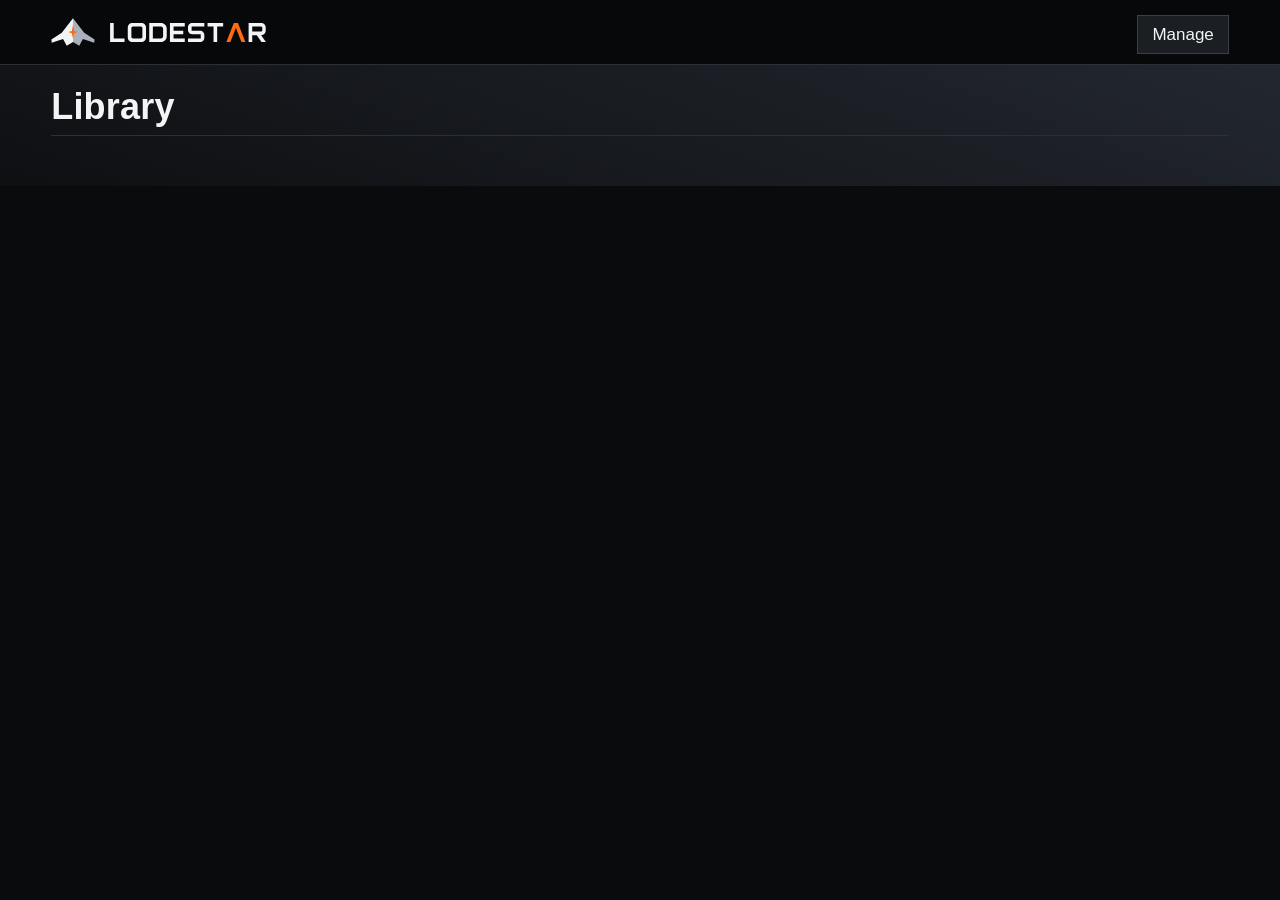
==== commit d8d37bf0: "Use the same state names and notices in the app, the panel and the console Each game state has one n" ====
--- a/web/legacy.html
+++ b/web/legacy.html
@@ -15,8 +15,8 @@
 ::selection{background:#ff6a13;color:#0a0b0d}
 header{position:relative;padding:12px 4%;background:#07080a;border-bottom:1px solid #2c3036;min-height:64px}
 header h1{display:inline-block;vertical-align:middle;margin:0;line-height:0}
-.brand-mark{width:36px;height:32px;vertical-align:middle;margin:4px 10px 4px 0}
-.wordmark{height:16px;width:172px}
+.brand-mark{width:44px;height:32px;vertical-align:middle;margin:4px 10px 4px 0}
+.wordmark{height:19px;width:166px}
 .sr{position:absolute;width:1px;height:1px;overflow:hidden;clip:rect(0 0 0 0);white-space:nowrap}
 #legacy-manage{float:right;margin:3px 0 0}
 #legacy-tools{position:absolute;z-index:4;right:4%;top:calc(100% + 8px);padding:6px;width:220px;background:#15181d;border:1px solid #565c66}
@@ -87,7 +87,7 @@
 </head>
 <body>
 <header>
-  <svg class="brand-mark" viewBox="1 0.5 46 40.5" aria-hidden="true"><path fill="#f3f4f5" d="M24 19L47 36L45 39L33 35.5L28.5 41L24 36.5L19.5 41L15 35.5L3 39L1 36Z"/><path fill="#ff6a13" d="M24 0.5L24.2 2.3L24.6 3.9L25.2 5.3L25.9 6.5L26.8 7.4L27.9 8.2L29.1 8.7L30.5 9L29.1 9.2L27.9 9.6L26.8 10.2L25.9 10.9L25.2 11.8L24.6 12.9L24.2 14.1L24 15.5L23.8 14.1L23.4 12.9L22.8 11.8L22.1 10.9L21.2 10.2L20.1 9.6L18.9 9.2L17.5 9L18.9 8.7L20.1 8.2L21.2 7.4L22.1 6.5L22.8 5.3L23.4 3.9L23.8 2.3Z"/></svg><h1><svg class="wordmark" viewBox="192 -1568 17161 1600" aria-hidden="true"><path fill="#f3f4f5" d="M2780.76 32Q2555.76 32 2410.76 1.5Q2265.76 -29 2184.26 -111Q2102.76 -193 2070.26 -347Q2037.76 -501 2037.76 -748V-788Q2037.76 -992 2057.76 -1130.5Q2077.76 -1269 2126.76 -1356Q2175.76 -1443 2260.26 -1489Q2344.76 -1535 2472.76 -1551.5Q2600.76 -1568 2780.76 -1568H3183.76Q3363.76 -1568 3491.76 -1551.5Q3619.76 -1535 3704.26 -1489Q3788.76 -1443 3837.76 -1356Q3886.76 -1269 3906.76 -1130.5Q3926.76 -992 3926.76 -788V-748Q3926.76 -501 3894.26 -347Q3861.76 -193 3780.26 -111Q3698.76 -29 3553.76 1.5Q3408.76 32 3183.76 32ZM4496.52 0V-1536H5636.52Q5861.52 -1536 6006.52 -1509Q6151.52 -1482 6233.02 -1404.5Q6314.52 -1327 6347.02 -1179Q6379.52 -1031 6379.52 -788V-748Q6379.52 -513 6347.02 -365.5Q6314.52 -218 6233.02 -138.5Q6151.52 -59 6006.52 -29.5Q5861.52 0 5636.52 0ZM2780.76 -134H3183.76Q3326.76 -134 3424.76 -144Q3522.76 -154 3584.26 -187Q3645.76 -220 3678.26 -287Q3710.76 -354 3722.76 -466Q3734.76 -578 3734.76 -748V-788Q3734.76 -964 3722.76 -1078Q3710.76 -1192 3678.26 -1258Q3645.76 -1324 3584.26 -1354.5Q3522.76 -1385 3424.76 -1393.5Q3326.76 -1402 3183.76 -1402H2780.76Q2637.76 -1402 2539.76 -1393.5Q2441.76 -1385 2380.26 -1354.5Q2318.76 -1324 2286.26 -1258Q2253.76 -1192 2241.76 -1078Q2229.76 -964 2229.76 -788V-748Q2229.76 -578 2241.76 -466Q2253.76 -354 2286.26 -287Q2318.76 -220 2380.26 -187Q2441.76 -154 2539.76 -144Q2637.76 -134 2780.76 -134ZM4688.52 -166H5636.52Q5815.52 -166 5924.52 -183Q6033.52 -200 6090.52 -257Q6147.52 -314 6167.52 -431Q6187.52 -548 6187.52 -748V-788Q6187.52 -954 6175.52 -1062Q6163.52 -1170 6131.02 -1232.5Q6098.52 -1295 6037.02 -1324.5Q5975.52 -1354 5877.52 -1362Q5779.52 -1370 5636.52 -1370H4688.52ZM15632.32 -1536H16660.32Q16885.32 -1536 17022.82 -1516Q17160.32 -1496 17231.32 -1447Q17302.32 -1398 17327.32 -1313Q17352.32 -1228 17352.32 -1098V-1058Q17352.32 -938 17323.82 -851.5Q17295.32 -765 17214.32 -711.5Q17133.32 -658 16974.32 -636L17308.32 0H17116.32L16789.32 -622Q16769.32 -621 16747.82 -621H15824.32V0H15632.32ZM13078.56 0 13974.56 -1536H14230.56L15126.56 0H14902.56L14710.56 -352H13494.56L13302.56 0ZM10618.04 -444Q10618.04 -533 10604.04 -584Q10590.04 -635 10541.04 -659.5Q10492.04 -684 10389.04 -691.5Q10286.04 -699 10107.04 -702L9551.04 -710Q9345.04 -713 9220.04 -735Q9095.04 -757 9031.04 -804.5Q8967.04 -852 8945.54 -932Q8924.04 -1012 8924.04 -1132Q8924.04 -1263 8953.54 -1348Q8983.04 -1433 9060.54 -1481Q9138.04 -1529 9280.04 -1548.5Q9422.04 -1568 9647.04 -1568H10075.04Q10279.04 -1568 10415.04 -1555Q10551.04 -1542 10631.04 -1495Q10711.04 -1448 10745.54 -1349Q10780.04 -1250 10780.04 -1077H10588.04Q10588.04 -1211 10562.54 -1279.5Q10537.04 -1348 10478.54 -1373Q10420.04 -1398 10321.04 -1400Q10222.04 -1402 10075.04 -1402H9657.04Q9478.04 -1402 9370.54 -1395Q9263.04 -1388 9208.04 -1363Q9153.04 -1338 9134.54 -1283Q9116.04 -1228 9116.04 -1132Q9116.04 -1051 9129.04 -1002Q9142.04 -953 9187.54 -927.5Q9233.04 -902 9328.04 -892.5Q9423.04 -883 9587.04 -881L10183.04 -873Q10393.04 -870 10518.54 -848.5Q10644.04 -827 10706.54 -779Q10769.04 -731 10789.54 -649.5Q10810.04 -568 10810.04 -444Q10810.04 -309 10784.54 -217.5Q10759.04 -126 10686.04 -71Q10613.04 -16 10475.04 8Q10337.04 32 10112.04 32H9644.04Q9439.04 32 9300.04 14Q9161.04 -4 9078.54 -58.5Q8996.04 -113 8960.04 -221Q8924.04 -329 8924.04 -509H9116.04Q9116.04 -368 9139.04 -291Q9162.04 -214 9219.54 -180.5Q9277.04 -147 9380.54 -140.5Q9484.04 -134 9644.04 -134H10102.04Q10281.04 -134 10385.04 -145.5Q10489.04 -157 10539.04 -189.5Q10589.04 -222 10603.54 -283Q10618.04 -344 10618.04 -444ZM6945.28 0V-1536H8453.28V-1376H7137.28V-864H8398.28V-704H7137.28V-160H8481.28V0ZM15824.32 -787H16673.32Q16844.32 -787 16942.82 -798.5Q17041.32 -810 17087.82 -839Q17134.32 -868 17147.32 -921Q17160.32 -974 17160.32 -1058V-1098Q17160.32 -1193 17142.32 -1248Q17124.32 -1303 17070.32 -1329Q17016.32 -1355 16909.32 -1362.5Q16802.32 -1370 16623.32 -1370H15824.32ZM12040.8 0V-1376H11272.8V-1536H13000.8V-1376H12232.8V0ZM192 0V-1536H384V-160H1600V0ZM13590.56 -512H14614.56L14102.56 -1408Z"/></svg><span class="sr">Lodestar</span></h1>
+  <svg class="brand-mark" viewBox="0 0 200 140" aria-hidden="true"><path fill="#f3f4f5" d="M100.0 7.2L49.0 73.9L2.0 104.3L3.4 119.0L54.9 101.3L71.5 132.7L100.0 115.0Z"/><path fill="#aab1ba" d="M100.0 7.2L150.9 73.9L198.0 104.3L196.5 119.0L145.0 101.3L128.4 132.7L100.0 115.0Z"/><path fill="#ff6a13" d="M100.0 38.6L105.3 65.1L121.5 70.4L105.3 75.8L100.0 99.4L94.6 75.8L78.4 70.4L94.6 65.1Z"/></svg><h1><svg class="wordmark" viewBox="0 0 820 100" aria-hidden="true"><path fill="#f3f4f5" fill-rule="evenodd" d="M0.0 0.0L19.0 0.0L19.0 81.0L76.0 81.0L76.0 100.0L0.0 100.0Z"/><path fill="#f3f4f5" fill-rule="evenodd" d="M93.0 24.0L93.4 19.3L94.8 14.8L97.0 10.6L100.0 7.0L103.6 4.0L107.8 1.8L112.3 0.4L117.0 0.0L165.0 0.0L169.6 0.4L174.1 1.8L178.3 4.0L181.9 7.0L184.9 10.6L187.1 14.8L188.5 19.3L189.0 24.0L189.0 76.0L188.5 80.6L187.1 85.1L184.9 89.3L181.9 92.9L178.3 95.9L174.1 98.1L169.6 99.5L165.0 100.0L117.0 100.0L112.3 99.5L107.8 98.1L103.6 95.9L100.0 92.9L97.0 89.3L94.8 85.1L93.4 80.6L93.0 76.0ZM112.0 27.0L112.1 25.4L112.6 23.9L113.3 22.5L114.3 21.3L115.5 20.3L116.9 19.6L118.4 19.1L120.0 19.0L162.0 19.0L163.5 19.1L165.0 19.6L166.4 20.3L167.6 21.3L168.6 22.5L169.3 23.9L169.8 25.4L170.0 27.0L170.0 73.0L169.8 74.5L169.3 76.0L168.6 77.4L167.6 78.6L166.4 79.6L165.0 80.3L163.5 80.8L162.0 81.0L120.0 81.0L118.4 80.8L116.9 80.3L115.5 79.6L114.3 78.6L113.3 77.4L112.6 76.0L112.1 74.5L112.0 73.0Z"/><path fill="#f3f4f5" fill-rule="evenodd" d="M206.0 0.0L268.0 0.0L273.8 0.5L279.4 2.2L284.6 5.0L289.2 8.7L292.9 13.3L295.7 18.5L297.4 24.1L298.0 30.0L298.0 70.0L297.4 75.8L295.7 81.4L292.9 86.6L289.2 91.2L284.6 94.9L279.4 97.7L273.8 99.4L268.0 100.0L206.0 100.0ZM225.0 19.0L268.0 19.0L270.1 19.2L272.2 19.8L274.1 20.8L275.7 22.2L277.1 23.8L278.1 25.7L278.7 27.8L279.0 30.0L279.0 70.0L278.7 72.1L278.1 74.2L277.1 76.1L275.7 77.7L274.1 79.1L272.2 80.1L270.1 80.7L268.0 81.0L225.0 81.0Z"/><path fill="#f3f4f5" fill-rule="evenodd" d="M315.0 0.0L393.0 0.0L393.0 19.0L334.0 19.0L334.0 41.0L385.0 41.0L385.0 59.0L334.0 59.0L334.0 81.0L393.0 81.0L393.0 100.0L315.0 100.0Z"/><path fill="#f3f4f5" fill-rule="evenodd" d="M496.0 0.0L432.0 0.0L427.7 0.4L423.5 1.6L419.7 3.7L416.4 6.4L413.7 9.7L411.6 13.5L410.4 17.7L410.0 22.0L410.0 37.0L410.4 41.2L411.6 45.4L413.7 49.2L416.4 52.5L419.7 55.2L423.5 57.3L427.7 58.5L432.0 59.0L477.0 59.0L477.0 81.0L410.0 81.0L410.0 100.0L474.0 100.0L478.2 99.5L482.4 98.3L486.2 96.2L489.5 93.5L492.2 90.2L494.3 86.4L495.5 82.2L496.0 78.0L496.0 63.0L495.5 58.7L494.3 54.5L492.2 50.7L489.5 47.4L486.2 44.7L482.4 42.6L478.2 41.4L474.0 41.0L429.0 41.0L429.0 19.0L496.0 19.0Z"/><path fill="#f3f4f5" fill-rule="evenodd" d="M513.0 0.0L595.0 0.0L595.0 19.0L563.5 19.0L563.5 100.0L544.5 100.0L544.5 19.0L513.0 19.0Z"/><path fill="#ff6a13" fill-rule="evenodd" d="M612.0 100.0L651.0 0.0L673.0 0.0L712.0 100.0L691.0 100.0L662.0 25.0L633.0 100.0Z"/><path fill="#f3f4f5" fill-rule="evenodd" d="M729.0 0.0L795.0 0.0L799.6 0.4L804.1 1.8L808.3 4.0L811.9 7.0L814.9 10.6L817.1 14.8L818.5 19.3L819.0 24.0L819.0 40.0L818.5 44.6L817.1 49.1L814.9 53.3L811.9 56.9L808.3 59.9L804.1 62.1L799.6 63.5L795.0 64.0L795.0 64.0L820.0 100.0L797.0 100.0L772.0 64.0L748.0 64.0L748.0 100.0L729.0 100.0ZM748.0 19.0L795.0 19.0L796.1 19.1L797.3 19.4L798.3 20.0L799.2 20.7L799.9 21.6L800.5 22.7L800.8 23.8L801.0 25.0L801.0 39.0L800.8 40.1L800.5 41.3L799.9 42.3L799.2 43.2L798.3 43.9L797.3 44.5L796.1 44.8L795.0 45.0L748.0 45.0Z"/></svg><span class="sr">Lodestar</span></h1>
   <button id="legacy-manage" aria-controls="legacy-tools" aria-expanded="false">Manage</button>
   <div id="legacy-tools" hidden>
     <button id="nav-games">Games</button>
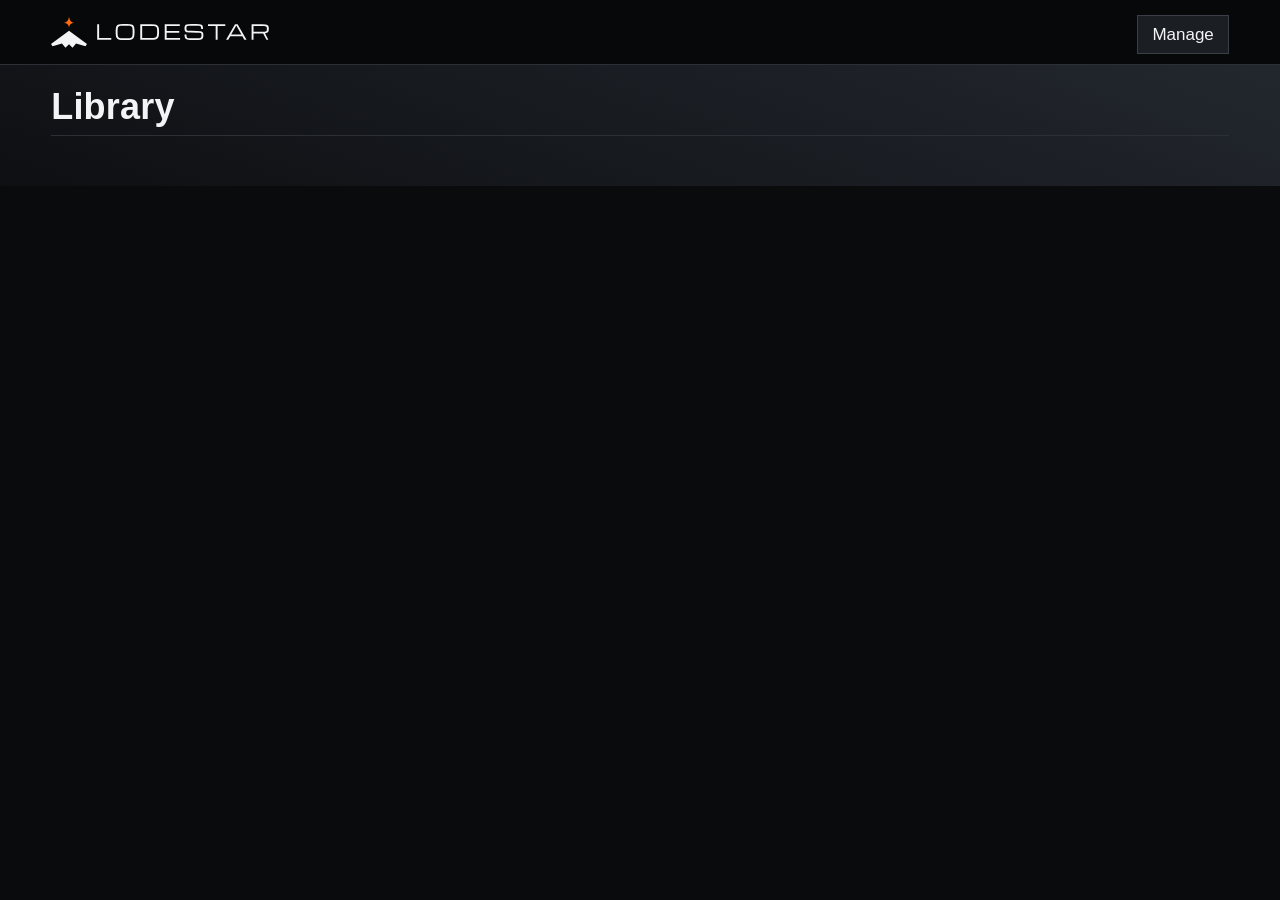
==== commit d6b147ef: "tests & ui: add DB corruption banner, logcheck signature, policy rule and regression tests Co-author" ====
--- a/web/legacy.html
+++ b/web/legacy.html
@@ -15,8 +15,8 @@
 ::selection{background:#ff6a13;color:#0a0b0d}
 header{position:relative;padding:12px 4%;background:#07080a;border-bottom:1px solid #2c3036;min-height:64px}
 header h1{display:inline-block;vertical-align:middle;margin:0;line-height:0}
-.brand-mark{width:44px;height:32px;vertical-align:middle;margin:4px 10px 4px 0}
-.wordmark{height:19px;width:166px}
+.brand-mark{width:36px;height:32px;vertical-align:middle;margin:4px 10px 4px 0}
+.wordmark{height:16px;width:172px}
 .sr{position:absolute;width:1px;height:1px;overflow:hidden;clip:rect(0 0 0 0);white-space:nowrap}
 #legacy-manage{float:right;margin:3px 0 0}
 #legacy-tools{position:absolute;z-index:4;right:4%;top:calc(100% + 8px);padding:6px;width:220px;background:#15181d;border:1px solid #565c66}
@@ -69,6 +69,9 @@
 .warn{color:#ffcb47;font-size:15px;background:#221c0c;border:1px solid #7d6527;padding:6px 8px;margin-top:4px}
 #restart-banner{border-bottom:1px solid #7d6527;color:#ffcb47;padding:0 0 12px;margin:0 0 24px}
 #restart-banner .rb-main{font-weight:500}
+#dbcorrupt-banner{border-bottom:1px solid #a83c3c;color:#ff9e9e;padding:0 0 12px;margin:0 0 24px}
+#dbcorrupt-banner .dbc-main{font-weight:500}
+#dbcorrupt-banner .dbc-detail{color:#c9b2b2;font-size:.9em;margin-top:4px}
 #actbar{border:1px solid #2c3036;background:#121418;padding:10px 14px;margin:0 0 12px;font-size:16px}
 #actbar .db-main{font-weight:500;display:block}
 #actbar .db-sub{color:#a9aeb6;font-size:15px;display:block;margin-top:4px}
@@ -87,7 +90,7 @@
 </head>
 <body>
 <header>
-  <svg class="brand-mark" viewBox="0 0 200 140" aria-hidden="true"><path fill="#f3f4f5" d="M100.0 7.2L49.0 73.9L2.0 104.3L3.4 119.0L54.9 101.3L71.5 132.7L100.0 115.0Z"/><path fill="#aab1ba" d="M100.0 7.2L150.9 73.9L198.0 104.3L196.5 119.0L145.0 101.3L128.4 132.7L100.0 115.0Z"/><path fill="#ff6a13" d="M100.0 38.6L105.3 65.1L121.5 70.4L105.3 75.8L100.0 99.4L94.6 75.8L78.4 70.4L94.6 65.1Z"/></svg><h1><svg class="wordmark" viewBox="0 0 820 100" aria-hidden="true"><path fill="#f3f4f5" fill-rule="evenodd" d="M0.0 0.0L19.0 0.0L19.0 81.0L76.0 81.0L76.0 100.0L0.0 100.0Z"/><path fill="#f3f4f5" fill-rule="evenodd" d="M93.0 24.0L93.4 19.3L94.8 14.8L97.0 10.6L100.0 7.0L103.6 4.0L107.8 1.8L112.3 0.4L117.0 0.0L165.0 0.0L169.6 0.4L174.1 1.8L178.3 4.0L181.9 7.0L184.9 10.6L187.1 14.8L188.5 19.3L189.0 24.0L189.0 76.0L188.5 80.6L187.1 85.1L184.9 89.3L181.9 92.9L178.3 95.9L174.1 98.1L169.6 99.5L165.0 100.0L117.0 100.0L112.3 99.5L107.8 98.1L103.6 95.9L100.0 92.9L97.0 89.3L94.8 85.1L93.4 80.6L93.0 76.0ZM112.0 27.0L112.1 25.4L112.6 23.9L113.3 22.5L114.3 21.3L115.5 20.3L116.9 19.6L118.4 19.1L120.0 19.0L162.0 19.0L163.5 19.1L165.0 19.6L166.4 20.3L167.6 21.3L168.6 22.5L169.3 23.9L169.8 25.4L170.0 27.0L170.0 73.0L169.8 74.5L169.3 76.0L168.6 77.4L167.6 78.6L166.4 79.6L165.0 80.3L163.5 80.8L162.0 81.0L120.0 81.0L118.4 80.8L116.9 80.3L115.5 79.6L114.3 78.6L113.3 77.4L112.6 76.0L112.1 74.5L112.0 73.0Z"/><path fill="#f3f4f5" fill-rule="evenodd" d="M206.0 0.0L268.0 0.0L273.8 0.5L279.4 2.2L284.6 5.0L289.2 8.7L292.9 13.3L295.7 18.5L297.4 24.1L298.0 30.0L298.0 70.0L297.4 75.8L295.7 81.4L292.9 86.6L289.2 91.2L284.6 94.9L279.4 97.7L273.8 99.4L268.0 100.0L206.0 100.0ZM225.0 19.0L268.0 19.0L270.1 19.2L272.2 19.8L274.1 20.8L275.7 22.2L277.1 23.8L278.1 25.7L278.7 27.8L279.0 30.0L279.0 70.0L278.7 72.1L278.1 74.2L277.1 76.1L275.7 77.7L274.1 79.1L272.2 80.1L270.1 80.7L268.0 81.0L225.0 81.0Z"/><path fill="#f3f4f5" fill-rule="evenodd" d="M315.0 0.0L393.0 0.0L393.0 19.0L334.0 19.0L334.0 41.0L385.0 41.0L385.0 59.0L334.0 59.0L334.0 81.0L393.0 81.0L393.0 100.0L315.0 100.0Z"/><path fill="#f3f4f5" fill-rule="evenodd" d="M496.0 0.0L432.0 0.0L427.7 0.4L423.5 1.6L419.7 3.7L416.4 6.4L413.7 9.7L411.6 13.5L410.4 17.7L410.0 22.0L410.0 37.0L410.4 41.2L411.6 45.4L413.7 49.2L416.4 52.5L419.7 55.2L423.5 57.3L427.7 58.5L432.0 59.0L477.0 59.0L477.0 81.0L410.0 81.0L410.0 100.0L474.0 100.0L478.2 99.5L482.4 98.3L486.2 96.2L489.5 93.5L492.2 90.2L494.3 86.4L495.5 82.2L496.0 78.0L496.0 63.0L495.5 58.7L494.3 54.5L492.2 50.7L489.5 47.4L486.2 44.7L482.4 42.6L478.2 41.4L474.0 41.0L429.0 41.0L429.0 19.0L496.0 19.0Z"/><path fill="#f3f4f5" fill-rule="evenodd" d="M513.0 0.0L595.0 0.0L595.0 19.0L563.5 19.0L563.5 100.0L544.5 100.0L544.5 19.0L513.0 19.0Z"/><path fill="#ff6a13" fill-rule="evenodd" d="M612.0 100.0L651.0 0.0L673.0 0.0L712.0 100.0L691.0 100.0L662.0 25.0L633.0 100.0Z"/><path fill="#f3f4f5" fill-rule="evenodd" d="M729.0 0.0L795.0 0.0L799.6 0.4L804.1 1.8L808.3 4.0L811.9 7.0L814.9 10.6L817.1 14.8L818.5 19.3L819.0 24.0L819.0 40.0L818.5 44.6L817.1 49.1L814.9 53.3L811.9 56.9L808.3 59.9L804.1 62.1L799.6 63.5L795.0 64.0L795.0 64.0L820.0 100.0L797.0 100.0L772.0 64.0L748.0 64.0L748.0 100.0L729.0 100.0ZM748.0 19.0L795.0 19.0L796.1 19.1L797.3 19.4L798.3 20.0L799.2 20.7L799.9 21.6L800.5 22.7L800.8 23.8L801.0 25.0L801.0 39.0L800.8 40.1L800.5 41.3L799.9 42.3L799.2 43.2L798.3 43.9L797.3 44.5L796.1 44.8L795.0 45.0L748.0 45.0Z"/></svg><span class="sr">Lodestar</span></h1>
+  <svg class="brand-mark" viewBox="1 0.5 46 40.5" aria-hidden="true"><path fill="#f3f4f5" d="M24 19L47 36L45 39L33 35.5L28.5 41L24 36.5L19.5 41L15 35.5L3 39L1 36Z"/><path fill="#ff6a13" d="M24 0.5L24.2 2.3L24.6 3.9L25.2 5.3L25.9 6.5L26.8 7.4L27.9 8.2L29.1 8.7L30.5 9L29.1 9.2L27.9 9.6L26.8 10.2L25.9 10.9L25.2 11.8L24.6 12.9L24.2 14.1L24 15.5L23.8 14.1L23.4 12.9L22.8 11.8L22.1 10.9L21.2 10.2L20.1 9.6L18.9 9.2L17.5 9L18.9 8.7L20.1 8.2L21.2 7.4L22.1 6.5L22.8 5.3L23.4 3.9L23.8 2.3Z"/></svg><h1><svg class="wordmark" viewBox="192 -1568 17161 1600" aria-hidden="true"><path fill="#f3f4f5" d="M2780.76 32Q2555.76 32 2410.76 1.5Q2265.76 -29 2184.26 -111Q2102.76 -193 2070.26 -347Q2037.76 -501 2037.76 -748V-788Q2037.76 -992 2057.76 -1130.5Q2077.76 -1269 2126.76 -1356Q2175.76 -1443 2260.26 -1489Q2344.76 -1535 2472.76 -1551.5Q2600.76 -1568 2780.76 -1568H3183.76Q3363.76 -1568 3491.76 -1551.5Q3619.76 -1535 3704.26 -1489Q3788.76 -1443 3837.76 -1356Q3886.76 -1269 3906.76 -1130.5Q3926.76 -992 3926.76 -788V-748Q3926.76 -501 3894.26 -347Q3861.76 -193 3780.26 -111Q3698.76 -29 3553.76 1.5Q3408.76 32 3183.76 32ZM4496.52 0V-1536H5636.52Q5861.52 -1536 6006.52 -1509Q6151.52 -1482 6233.02 -1404.5Q6314.52 -1327 6347.02 -1179Q6379.52 -1031 6379.52 -788V-748Q6379.52 -513 6347.02 -365.5Q6314.52 -218 6233.02 -138.5Q6151.52 -59 6006.52 -29.5Q5861.52 0 5636.52 0ZM2780.76 -134H3183.76Q3326.76 -134 3424.76 -144Q3522.76 -154 3584.26 -187Q3645.76 -220 3678.26 -287Q3710.76 -354 3722.76 -466Q3734.76 -578 3734.76 -748V-788Q3734.76 -964 3722.76 -1078Q3710.76 -1192 3678.26 -1258Q3645.76 -1324 3584.26 -1354.5Q3522.76 -1385 3424.76 -1393.5Q3326.76 -1402 3183.76 -1402H2780.76Q2637.76 -1402 2539.76 -1393.5Q2441.76 -1385 2380.26 -1354.5Q2318.76 -1324 2286.26 -1258Q2253.76 -1192 2241.76 -1078Q2229.76 -964 2229.76 -788V-748Q2229.76 -578 2241.76 -466Q2253.76 -354 2286.26 -287Q2318.76 -220 2380.26 -187Q2441.76 -154 2539.76 -144Q2637.76 -134 2780.76 -134ZM4688.52 -166H5636.52Q5815.52 -166 5924.52 -183Q6033.52 -200 6090.52 -257Q6147.52 -314 6167.52 -431Q6187.52 -548 6187.52 -748V-788Q6187.52 -954 6175.52 -1062Q6163.52 -1170 6131.02 -1232.5Q6098.52 -1295 6037.02 -1324.5Q5975.52 -1354 5877.52 -1362Q5779.52 -1370 5636.52 -1370H4688.52ZM15632.32 -1536H16660.32Q16885.32 -1536 17022.82 -1516Q17160.32 -1496 17231.32 -1447Q17302.32 -1398 17327.32 -1313Q17352.32 -1228 17352.32 -1098V-1058Q17352.32 -938 17323.82 -851.5Q17295.32 -765 17214.32 -711.5Q17133.32 -658 16974.32 -636L17308.32 0H17116.32L16789.32 -622Q16769.32 -621 16747.82 -621H15824.32V0H15632.32ZM13078.56 0 13974.56 -1536H14230.56L15126.56 0H14902.56L14710.56 -352H13494.56L13302.56 0ZM10618.04 -444Q10618.04 -533 10604.04 -584Q10590.04 -635 10541.04 -659.5Q10492.04 -684 10389.04 -691.5Q10286.04 -699 10107.04 -702L9551.04 -710Q9345.04 -713 9220.04 -735Q9095.04 -757 9031.04 -804.5Q8967.04 -852 8945.54 -932Q8924.04 -1012 8924.04 -1132Q8924.04 -1263 8953.54 -1348Q8983.04 -1433 9060.54 -1481Q9138.04 -1529 9280.04 -1548.5Q9422.04 -1568 9647.04 -1568H10075.04Q10279.04 -1568 10415.04 -1555Q10551.04 -1542 10631.04 -1495Q10711.04 -1448 10745.54 -1349Q10780.04 -1250 10780.04 -1077H10588.04Q10588.04 -1211 10562.54 -1279.5Q10537.04 -1348 10478.54 -1373Q10420.04 -1398 10321.04 -1400Q10222.04 -1402 10075.04 -1402H9657.04Q9478.04 -1402 9370.54 -1395Q9263.04 -1388 9208.04 -1363Q9153.04 -1338 9134.54 -1283Q9116.04 -1228 9116.04 -1132Q9116.04 -1051 9129.04 -1002Q9142.04 -953 9187.54 -927.5Q9233.04 -902 9328.04 -892.5Q9423.04 -883 9587.04 -881L10183.04 -873Q10393.04 -870 10518.54 -848.5Q10644.04 -827 10706.54 -779Q10769.04 -731 10789.54 -649.5Q10810.04 -568 10810.04 -444Q10810.04 -309 10784.54 -217.5Q10759.04 -126 10686.04 -71Q10613.04 -16 10475.04 8Q10337.04 32 10112.04 32H9644.04Q9439.04 32 9300.04 14Q9161.04 -4 9078.54 -58.5Q8996.04 -113 8960.04 -221Q8924.04 -329 8924.04 -509H9116.04Q9116.04 -368 9139.04 -291Q9162.04 -214 9219.54 -180.5Q9277.04 -147 9380.54 -140.5Q9484.04 -134 9644.04 -134H10102.04Q10281.04 -134 10385.04 -145.5Q10489.04 -157 10539.04 -189.5Q10589.04 -222 10603.54 -283Q10618.04 -344 10618.04 -444ZM6945.28 0V-1536H8453.28V-1376H7137.28V-864H8398.28V-704H7137.28V-160H8481.28V0ZM15824.32 -787H16673.32Q16844.32 -787 16942.82 -798.5Q17041.32 -810 17087.82 -839Q17134.32 -868 17147.32 -921Q17160.32 -974 17160.32 -1058V-1098Q17160.32 -1193 17142.32 -1248Q17124.32 -1303 17070.32 -1329Q17016.32 -1355 16909.32 -1362.5Q16802.32 -1370 16623.32 -1370H15824.32ZM12040.8 0V-1376H11272.8V-1536H13000.8V-1376H12232.8V0ZM192 0V-1536H384V-160H1600V0ZM13590.56 -512H14614.56L14102.56 -1408Z"/></svg><span class="sr">Lodestar</span></h1>
   <button id="legacy-manage" aria-controls="legacy-tools" aria-expanded="false">Manage</button>
   <div id="legacy-tools" hidden>
     <button id="nav-games">Games</button>
@@ -101,6 +104,10 @@
 </header>
 
 <div class="view on" id="v-games">
+  <div id="dbcorrupt-banner" role="alert" style="display:none">
+    <div class="dbc-main" id="dbc-main"></div>
+    <div class="dbc-detail" id="dbc-detail"></div>
+  </div>
   <div id="restart-banner" style="display:none">
     <div class="rb-main" id="rb-main"></div>
   </div>
@@ -348,6 +355,12 @@
     games = j.games;
     activity = j.activity || {};
     $('ver').innerHTML = esc(j.version);
+    var dbcb = $('dbcorrupt-banner');
+    dbcb.style.display = j.db_corrupt ? 'block' : 'none';
+    if (j.db_corrupt) {
+      $('dbc-main').textContent = t('System database flagged as damaged: do not keep registering; restart/recover before continuing');
+      $('dbc-detail').textContent = j.db_corrupt_reason || '';
+    }
     render();
     renderAct();
     renderRestart();
